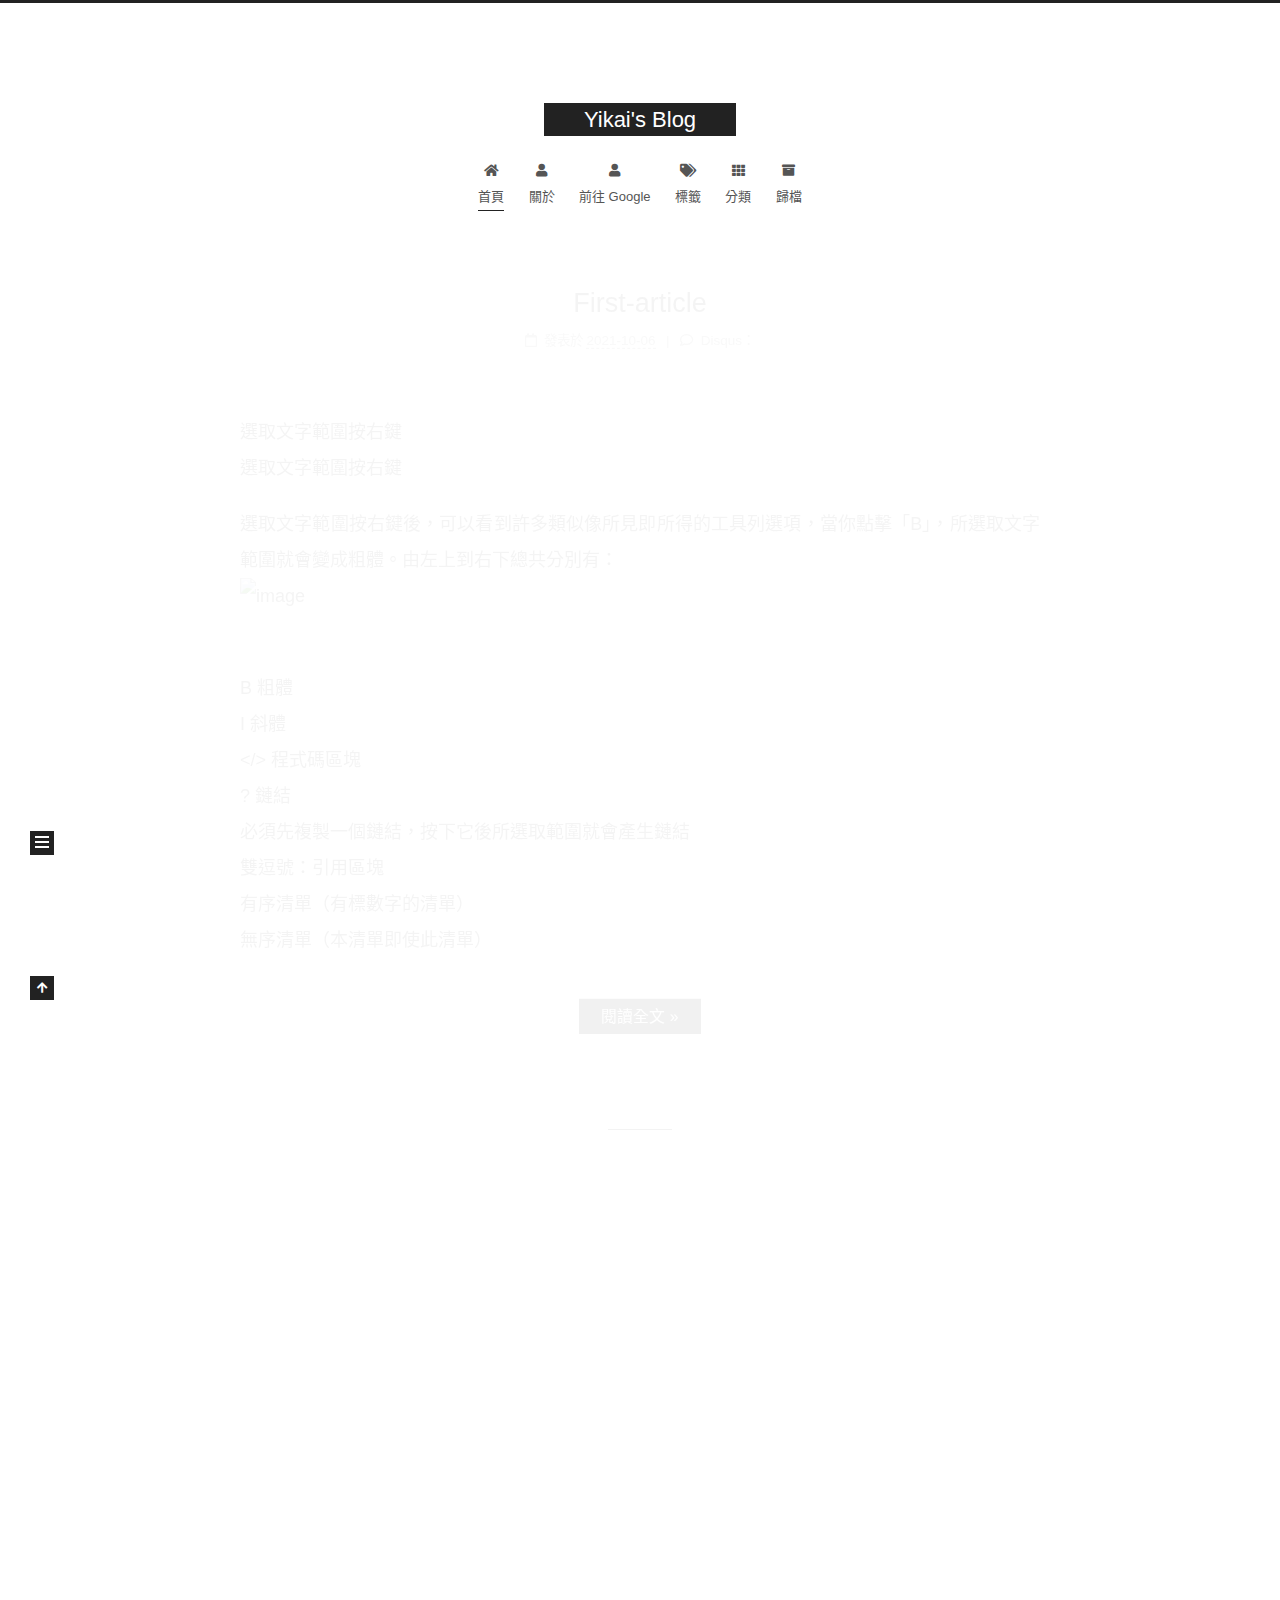
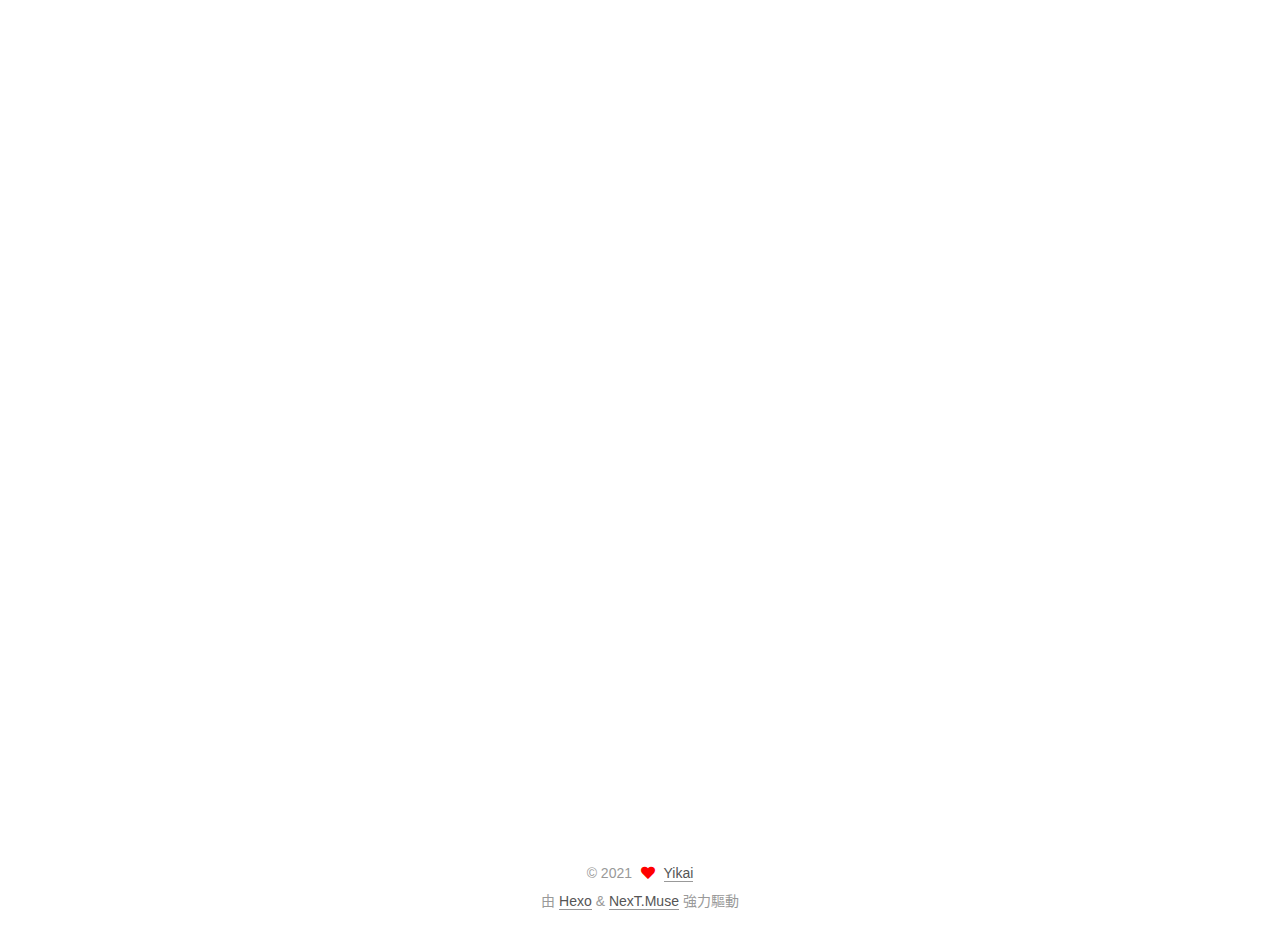
==== index.html @ ee26fc21 "First Commit" ====
<!DOCTYPE html>
<html lang="zh-TW">
<head>
  <meta charset="UTF-8">
<meta name="viewport" content="width=device-width, initial-scale=1, maximum-scale=2">
<meta name="theme-color" content="#222">
<meta name="generator" content="Hexo 5.4.0">
  <link rel="apple-touch-icon" sizes="180x180" href="/images/apple-touch-icon-next.png">
  <link rel="icon" type="image/png" sizes="32x32" href="/images/favicon-32x32-next.png">
  <link rel="icon" type="image/png" sizes="16x16" href="/images/favicon-16x16-next.png">
  <link rel="mask-icon" href="/images/logo.svg" color="#222">

<link rel="stylesheet" href="/css/main.css">


<link rel="stylesheet" href="/lib/font-awesome/css/all.min.css">

<script id="hexo-configurations">
    var NexT = window.NexT || {};
    var CONFIG = {"hostname":"example.com","root":"/","scheme":"Muse","version":"7.8.0","exturl":false,"sidebar":{"position":"left","display":"post","padding":18,"offset":12,"onmobile":false},"copycode":{"enable":true,"show_result":false,"style":null},"back2top":{"enable":true,"sidebar":true,"scrollpercent":true},"bookmark":{"enable":false,"color":"#222","save":"auto"},"fancybox":false,"mediumzoom":false,"lazyload":false,"pangu":false,"comments":{"style":"tabs","active":null,"storage":true,"lazyload":false,"nav":null},"algolia":{"hits":{"per_page":10},"labels":{"input_placeholder":"Search for Posts","hits_empty":"We didn't find any results for the search: ${query}","hits_stats":"${hits} results found in ${time} ms"}},"localsearch":{"enable":false,"trigger":"auto","top_n_per_article":1,"unescape":false,"preload":false},"motion":{"enable":true,"async":false,"transition":{"post_block":"fadeIn","post_header":"slideDownIn","post_body":"slideDownIn","coll_header":"slideLeftIn","sidebar":"slideUpIn"}}};
  </script>

<!-- Global site tag (gtag.js) - Google Analytics -->
<script async src="https://www.googletagmanager.com/gtag/js?id=G-G58CGVRRMY"></script>
<script>
  window.dataLayer = window.dataLayer || [];
  function gtag(){dataLayer.push(arguments);}
  gtag('js', new Date());

  gtag('config', 'G-G58CGVRRMY');
</script>

  <meta property="og:type" content="website">
<meta property="og:title" content="Yikai&#39;s Blog">
<meta property="og:url" content="http://example.com/">
<meta property="og:site_name" content="Yikai&#39;s Blog">
<meta property="og:locale" content="zh_TW">
<meta property="article:author" content="Yikai">
<meta name="twitter:card" content="summary">

<link rel="canonical" href="http://example.com/">


<script id="page-configurations">
  // https://hexo.io/docs/variables.html
  CONFIG.page = {
    sidebar: "",
    isHome : true,
    isPost : false,
    lang   : 'zh-TW'
  };
</script>

  <title>Yikai's Blog</title>
  
    <script async src="https://www.googletagmanager.com/gtag/js?id=G-G58CGVRRMY"></script>
    <script>
      if (CONFIG.hostname === location.hostname) {
        window.dataLayer = window.dataLayer || [];
        function gtag(){dataLayer.push(arguments);}
        gtag('js', new Date());
        gtag('config', 'G-G58CGVRRMY');
      }
    </script>






  <noscript>
  <style>
  .use-motion .brand,
  .use-motion .menu-item,
  .sidebar-inner,
  .use-motion .post-block,
  .use-motion .pagination,
  .use-motion .comments,
  .use-motion .post-header,
  .use-motion .post-body,
  .use-motion .collection-header { opacity: initial; }

  .use-motion .site-title,
  .use-motion .site-subtitle {
    opacity: initial;
    top: initial;
  }

  .use-motion .logo-line-before i { left: initial; }
  .use-motion .logo-line-after i { right: initial; }
  </style>
</noscript>

</head>

<body itemscope itemtype="http://schema.org/WebPage">
  <div class="container use-motion">
    <div class="headband"></div>

    <header class="header" itemscope itemtype="http://schema.org/WPHeader">
      <div class="header-inner"><div class="site-brand-container">
  <div class="site-nav-toggle">
    <div class="toggle" aria-label="切換導航欄">
      <span class="toggle-line toggle-line-first"></span>
      <span class="toggle-line toggle-line-middle"></span>
      <span class="toggle-line toggle-line-last"></span>
    </div>
  </div>

  <div class="site-meta">

    <a href="/" class="brand" rel="start">
      <span class="logo-line-before"><i></i></span>
      <h1 class="site-title">Yikai's Blog</h1>
      <span class="logo-line-after"><i></i></span>
    </a>
  </div>

  <div class="site-nav-right">
    <div class="toggle popup-trigger">
    </div>
  </div>
</div>




<nav class="site-nav">
  <ul id="menu" class="main-menu menu">
        <li class="menu-item menu-item-home">

    <a href="/" rel="section"><i class="fa fa-home fa-fw"></i>首頁</a>

  </li>
        <li class="menu-item menu-item-about">

    <a href="/about/" rel="section"><i class="fa fa-user fa-fw"></i>關於</a>

  </li>
        <li class="menu-item menu-item-前往-google">

    <a href="https://www.google.com/" rel="noopener" target="_blank"><i class="fa fa-user fa-fw"></i>前往 Google</a>

  </li>
        <li class="menu-item menu-item-tags">

    <a href="/tags/" rel="section"><i class="fa fa-tags fa-fw"></i>標籤</a>

  </li>
        <li class="menu-item menu-item-categories">

    <a href="/categories/" rel="section"><i class="fa fa-th fa-fw"></i>分類</a>

  </li>
        <li class="menu-item menu-item-archives">

    <a href="/archives/" rel="section"><i class="fa fa-archive fa-fw"></i>歸檔</a>

  </li>
  </ul>
</nav>




</div>
    </header>

    
  <div class="reading-progress-bar"></div>


    <main class="main">
      <div class="main-inner">
        <div class="content-wrap">
          

          <div class="content index posts-expand">
            
      
  
  
  <article itemscope itemtype="http://schema.org/Article" class="post-block" lang="zh-TW">
    <link itemprop="mainEntityOfPage" href="http://example.com/First-article/">

    <span hidden itemprop="author" itemscope itemtype="http://schema.org/Person">
      <meta itemprop="image" content="/images/avatar.gif">
      <meta itemprop="name" content="Yikai">
      <meta itemprop="description" content="">
    </span>

    <span hidden itemprop="publisher" itemscope itemtype="http://schema.org/Organization">
      <meta itemprop="name" content="Yikai's Blog">
    </span>
      <header class="post-header">
        <h2 class="post-title" itemprop="name headline">
          
            <a href="/First-article/" class="post-title-link" itemprop="url">First-article</a>
        </h2>

        <div class="post-meta">
            <span class="post-meta-item">
              <span class="post-meta-item-icon">
                <i class="far fa-calendar"></i>
              </span>
              <span class="post-meta-item-text">發表於</span>
              

              <time title="創建時間：2021-10-06 11:40:46 / 修改時間：11:55:25" itemprop="dateCreated datePublished" datetime="2021-10-06T11:40:46+08:00">2021-10-06</time>
            </span>

          
  
  <span class="post-meta-item">
    
      <span class="post-meta-item-icon">
        <i class="far fa-comment"></i>
      </span>
      <span class="post-meta-item-text">Disqus：</span>
    
    <a title="disqus" href="/First-article/#disqus_thread" itemprop="discussionUrl">
      <span class="post-comments-count disqus-comment-count" data-disqus-identifier="First-article/" itemprop="commentCount"></span>
    </a>
  </span>
  
  

        </div>
      </header>

    
    
    
    <div class="post-body" itemprop="articleBody">

      
          <p>選取文字範圍按右鍵<br>選取文字範圍按右鍵</p>
<p>選取文字範圍按右鍵後，可以看到許多類似像所見即所得的工具列選項，當你點擊「B」，所選取文字範圍就會變成粗體。由左上到右下總共分別有：<br><img src="https://i.imgur.com/6pVmnus.png" alt="image"><br>B 粗體<br>I 斜體<br>&lt;/&gt; 程式碼區塊<br>? 鏈結<br>必須先複製一個鏈結，按下它後所選取範圍就會產生鏈結<br>雙逗號：引用區塊<br>有序清單（有標數字的清單）<br>無序清單（本清單即使此清單）</p>
          <!--noindex-->
            <div class="post-button">
              <a class="btn" href="/First-article/#more" rel="contents">
                閱讀全文 &raquo;
              </a>
            </div>
          <!--/noindex-->
        
      
    </div>

    
    
    
      <footer class="post-footer">
        <div class="post-eof"></div>
      </footer>
  </article>
  
  
  

      
  
  
  <article itemscope itemtype="http://schema.org/Article" class="post-block" lang="zh-TW">
    <link itemprop="mainEntityOfPage" href="http://example.com/hello-world/">

    <span hidden itemprop="author" itemscope itemtype="http://schema.org/Person">
      <meta itemprop="image" content="/images/avatar.gif">
      <meta itemprop="name" content="Yikai">
      <meta itemprop="description" content="">
    </span>

    <span hidden itemprop="publisher" itemscope itemtype="http://schema.org/Organization">
      <meta itemprop="name" content="Yikai's Blog">
    </span>
      <header class="post-header">
        <h2 class="post-title" itemprop="name headline">
          
            <a href="/hello-world/" class="post-title-link" itemprop="url">Hello World</a>
        </h2>

        <div class="post-meta">
            <span class="post-meta-item">
              <span class="post-meta-item-icon">
                <i class="far fa-calendar"></i>
              </span>
              <span class="post-meta-item-text">發表於</span>

              <time title="創建時間：2021-10-05 16:38:05" itemprop="dateCreated datePublished" datetime="2021-10-05T16:38:05+08:00">2021-10-05</time>
            </span>

          
  
  <span class="post-meta-item">
    
      <span class="post-meta-item-icon">
        <i class="far fa-comment"></i>
      </span>
      <span class="post-meta-item-text">Disqus：</span>
    
    <a title="disqus" href="/hello-world/#disqus_thread" itemprop="discussionUrl">
      <span class="post-comments-count disqus-comment-count" data-disqus-identifier="hello-world/" itemprop="commentCount"></span>
    </a>
  </span>
  
  

        </div>
      </header>

    
    
    
    <div class="post-body" itemprop="articleBody">

      
          <p>Welcome to <a target="_blank" rel="noopener" href="https://hexo.io/">Hexo</a>! This is your very first post. Check <a target="_blank" rel="noopener" href="https://hexo.io/docs/">documentation</a> for more info. If you get any problems when using Hexo, you can find the answer in <a target="_blank" rel="noopener" href="https://hexo.io/docs/troubleshooting.html">troubleshooting</a> or you can ask me on <a target="_blank" rel="noopener" href="https://github.com/hexojs/hexo/issues">GitHub</a>.</p>
<h2 id="Quick-Start"><a href="#Quick-Start" class="headerlink" title="Quick Start"></a>Quick Start</h2><h3 id="Create-a-new-post"><a href="#Create-a-new-post" class="headerlink" title="Create a new post"></a>Create a new post</h3><figure class="highlight bash"><table><tr><td class="gutter"><pre><span class="line">1</span><br></pre></td><td class="code"><pre><span class="line">$ hexo new <span class="string">&quot;My New Post&quot;</span></span><br></pre></td></tr></table></figure>

<p>More info: <a target="_blank" rel="noopener" href="https://hexo.io/docs/writing.html">Writing</a></p>
<h3 id="Run-server"><a href="#Run-server" class="headerlink" title="Run server"></a>Run server</h3><figure class="highlight bash"><table><tr><td class="gutter"><pre><span class="line">1</span><br></pre></td><td class="code"><pre><span class="line">$ hexo server</span><br></pre></td></tr></table></figure>

<p>More info: <a target="_blank" rel="noopener" href="https://hexo.io/docs/server.html">Server</a></p>
<h3 id="Generate-static-files"><a href="#Generate-static-files" class="headerlink" title="Generate static files"></a>Generate static files</h3><figure class="highlight bash"><table><tr><td class="gutter"><pre><span class="line">1</span><br></pre></td><td class="code"><pre><span class="line">$ hexo generate</span><br></pre></td></tr></table></figure>

<p>More info: <a target="_blank" rel="noopener" href="https://hexo.io/docs/generating.html">Generating</a></p>
<h3 id="Deploy-to-remote-sites"><a href="#Deploy-to-remote-sites" class="headerlink" title="Deploy to remote sites"></a>Deploy to remote sites</h3><figure class="highlight bash"><table><tr><td class="gutter"><pre><span class="line">1</span><br></pre></td><td class="code"><pre><span class="line">$ hexo deploy</span><br></pre></td></tr></table></figure>

<p>More info: <a target="_blank" rel="noopener" href="https://hexo.io/docs/one-command-deployment.html">Deployment</a></p>

      
    </div>

    
    
    
      <footer class="post-footer">
        <div class="post-eof"></div>
      </footer>
  </article>
  
  
  


  



          </div>
          

<script>
  window.addEventListener('tabs:register', () => {
    let { activeClass } = CONFIG.comments;
    if (CONFIG.comments.storage) {
      activeClass = localStorage.getItem('comments_active') || activeClass;
    }
    if (activeClass) {
      let activeTab = document.querySelector(`a[href="#comment-${activeClass}"]`);
      if (activeTab) {
        activeTab.click();
      }
    }
  });
  if (CONFIG.comments.storage) {
    window.addEventListener('tabs:click', event => {
      if (!event.target.matches('.tabs-comment .tab-content .tab-pane')) return;
      let commentClass = event.target.classList[1];
      localStorage.setItem('comments_active', commentClass);
    });
  }
</script>

        </div>
          
  
  <div class="toggle sidebar-toggle">
    <span class="toggle-line toggle-line-first"></span>
    <span class="toggle-line toggle-line-middle"></span>
    <span class="toggle-line toggle-line-last"></span>
  </div>

  <aside class="sidebar">
    <div class="sidebar-inner">

      <ul class="sidebar-nav motion-element">
        <li class="sidebar-nav-toc">
          文章目錄
        </li>
        <li class="sidebar-nav-overview">
          本站概要
        </li>
      </ul>

      <!--noindex-->
      <div class="post-toc-wrap sidebar-panel">
      </div>
      <!--/noindex-->

      <div class="site-overview-wrap sidebar-panel">
        <div class="site-author motion-element" itemprop="author" itemscope itemtype="http://schema.org/Person">
  <p class="site-author-name" itemprop="name">Yikai</p>
  <div class="site-description" itemprop="description"></div>
</div>
<div class="site-state-wrap motion-element">
  <nav class="site-state">
      <div class="site-state-item site-state-posts">
          <a href="/archives/">
        
          <span class="site-state-item-count">2</span>
          <span class="site-state-item-name">文章</span>
        </a>
      </div>
      <div class="site-state-item site-state-tags">
        <span class="site-state-item-count">2</span>
        <span class="site-state-item-name">標籤</span>
      </div>
  </nav>
</div>



      </div>
        <div class="back-to-top motion-element">
          <i class="fa fa-arrow-up"></i>
          <span>0%</span>
        </div>

    </div>
  </aside>
  <div id="sidebar-dimmer"></div>


      </div>
    </main>

    <footer class="footer">
      <div class="footer-inner">
        

        

<div class="copyright">
  
  &copy; 
  <span itemprop="copyrightYear">2021</span>
  <span class="with-love">
    <i class="fa fa-heart"></i>
  </span>
  <span class="author" itemprop="copyrightHolder"><a href=''>Yikai</a></span>
</div>
  <div class="powered-by">由 <a href="https://hexo.io/" class="theme-link" rel="noopener" target="_blank">Hexo</a> & <a href="https://muse.theme-next.org/" class="theme-link" rel="noopener" target="_blank">NexT.Muse</a> 強力驅動
  </div>

        








      </div>
    </footer>
  </div>

  
  <script src="/lib/anime.min.js"></script>
  <script src="/lib/velocity/velocity.min.js"></script>
  <script src="/lib/velocity/velocity.ui.min.js"></script>

<script src="/js/utils.js"></script>

<script src="/js/motion.js"></script>


<script src="/js/schemes/muse.js"></script>


<script src="/js/next-boot.js"></script>




  















  

  

<script>
  function loadCount() {
    var d = document, s = d.createElement('script');
    s.src = 'https://Blog.disqus.com/count.js';
    s.id = 'dsq-count-scr';
    (d.head || d.body).appendChild(s);
  }
  // defer loading until the whole page loading is completed
  window.addEventListener('load', loadCount, false);
</script>

</body>
</html>
---- css/main.css ----
:root {
  --body-bg-color: #fff;
  --content-bg-color: #fff;
  --card-bg-color: #f5f5f5;
  --text-color: #555;
  --blockquote-color: #666;
  --link-color: #555;
  --link-hover-color: #222;
  --brand-color: #fff;
  --brand-hover-color: #fff;
  --table-row-odd-bg-color: #f9f9f9;
  --table-row-hover-bg-color: #f5f5f5;
  --menu-item-bg-color: #f5f5f5;
  --btn-default-bg: #222;
  --btn-default-color: #fff;
  --btn-default-border-color: #222;
  --btn-default-hover-bg: #fff;
  --btn-default-hover-color: #222;
  --btn-default-hover-border-color: #222;
}
html {
  line-height: 1.15; /* 1 */
  -webkit-text-size-adjust: 100%; /* 2 */
}
body {
  margin: 0;
}
main {
  display: block;
}
h1 {
  font-size: 2em;
  margin: 0.67em 0;
}
hr {
  box-sizing: content-box; /* 1 */
  height: 0; /* 1 */
  overflow: visible; /* 2 */
}
pre {
  font-family: monospace, monospace; /* 1 */
  font-size: 1em; /* 2 */
}
a {
  background: transparent;
}
abbr[title] {
  border-bottom: none; /* 1 */
  text-decoration: underline; /* 2 */
  text-decoration: underline dotted; /* 2 */
}
b,
strong {
  font-weight: bolder;
}
code,
kbd,
samp {
  font-family: monospace, monospace; /* 1 */
  font-size: 1em; /* 2 */
}
small {
  font-size: 80%;
}
sub,
sup {
  font-size: 75%;
  line-height: 0;
  position: relative;
  vertical-align: baseline;
}
sub {
  bottom: -0.25em;
}
sup {
  top: -0.5em;
}
img {
  border-style: none;
}
button,
input,
optgroup,
select,
textarea {
  font-family: inherit; /* 1 */
  font-size: 100%; /* 1 */
  line-height: 1.15; /* 1 */
  margin: 0; /* 2 */
}
button,
input {
/* 1 */
  overflow: visible;
}
button,
select {
/* 1 */
  text-transform: none;
}
button,
[type='button'],
[type='reset'],
[type='submit'] {
  -webkit-appearance: button;
}
button::-moz-focus-inner,
[type='button']::-moz-focus-inner,
[type='reset']::-moz-focus-inner,
[type='submit']::-moz-focus-inner {
  border-style: none;
  padding: 0;
}
button:-moz-focusring,
[type='button']:-moz-focusring,
[type='reset']:-moz-focusring,
[type='submit']:-moz-focusring {
  outline: 1px dotted ButtonText;
}
fieldset {
  padding: 0.35em 0.75em 0.625em;
}
legend {
  box-sizing: border-box; /* 1 */
  color: inherit; /* 2 */
  display: table; /* 1 */
  max-width: 100%; /* 1 */
  padding: 0; /* 3 */
  white-space: normal; /* 1 */
}
progress {
  vertical-align: baseline;
}
textarea {
  overflow: auto;
}
[type='checkbox'],
[type='radio'] {
  box-sizing: border-box; /* 1 */
  padding: 0; /* 2 */
}
[type='number']::-webkit-inner-spin-button,
[type='number']::-webkit-outer-spin-button {
  height: auto;
}
[type='search'] {
  outline-offset: -2px; /* 2 */
  -webkit-appearance: textfield; /* 1 */
}
[type='search']::-webkit-search-decoration {
  -webkit-appearance: none;
}
::-webkit-file-upload-button {
  font: inherit; /* 2 */
  -webkit-appearance: button; /* 1 */
}
details {
  display: block;
}
summary {
  display: list-item;
}
template {
  display: none;
}
[hidden] {
  display: none;
}
::selection {
  background: #262a30;
  color: #eee;
}
html,
body {
  height: 100%;
}
body {
  background: var(--body-bg-color);
  color: var(--text-color);
  font-family: 'Lato', "PingFang SC", "Microsoft YaHei", sans-serif;
  font-size: 1em;
  line-height: 2;
}
@media (max-width: 991px) {
  body {
    padding-left: 0 !important;
    padding-right: 0 !important;
  }
}
h1,
h2,
h3,
h4,
h5,
h6 {
  font-family: 'Lato', "PingFang SC", "Microsoft YaHei", sans-serif;
  font-weight: bold;
  line-height: 1.5;
  margin: 20px 0 15px;
}
h1 {
  font-size: 1.5em;
}
h2 {
  font-size: 1.375em;
}
h3 {
  font-size: 1.25em;
}
h4 {
  font-size: 1.125em;
}
h5 {
  font-size: 1em;
}
h6 {
  font-size: 0.875em;
}
p {
  margin: 0 0 20px 0;
}
a,
span.exturl {
  border-bottom: 1px solid #999;
  color: var(--link-color);
  outline: 0;
  text-decoration: none;
  overflow-wrap: break-word;
  word-wrap: break-word;
  cursor: pointer;
}
a:hover,
span.exturl:hover {
  border-bottom-color: var(--link-hover-color);
  color: var(--link-hover-color);
}
iframe,
img,
video {
  display: block;
  margin-left: auto;
  margin-right: auto;
  max-width: 100%;
}
hr {
  background-image: repeating-linear-gradient(-45deg, #ddd, #ddd 4px, transparent 4px, transparent 8px);
  border: 0;
  height: 3px;
  margin: 40px 0;
}
blockquote {
  border-left: 4px solid #ddd;
  color: var(--blockquote-color);
  margin: 0;
  padding: 0 15px;
}
blockquote cite::before {
  content: '-';
  padding: 0 5px;
}
dt {
  font-weight: bold;
}
dd {
  margin: 0;
  padding: 0;
}
kbd {
  background-color: #f5f5f5;
  background-image: linear-gradient(#eee, #fff, #eee);
  border: 1px solid #ccc;
  border-radius: 0.2em;
  box-shadow: 0.1em 0.1em 0.2em rgba(0,0,0,0.1);
  color: #555;
  font-family: inherit;
  padding: 0.1em 0.3em;
  white-space: nowrap;
}
.table-container {
  overflow: auto;
}
table {
  border-collapse: collapse;
  border-spacing: 0;
  font-size: 0.875em;
  margin: 0 0 20px 0;
  width: 100%;
}
tbody tr:nth-of-type(odd) {
  background: var(--table-row-odd-bg-color);
}
tbody tr:hover {
  background: var(--table-row-hover-bg-color);
}
caption,
th,
td {
  font-weight: normal;
  padding: 8px;
  vertical-align: middle;
}
th,
td {
  border: 1px solid #ddd;
  border-bottom: 3px solid #ddd;
}
th {
  font-weight: 700;
  padding-bottom: 10px;
}
td {
  border-bottom-width: 1px;
}
.btn {
  background: var(--btn-default-bg);
  border: 2px solid var(--btn-default-border-color);
  border-radius: 0;
  color: var(--btn-default-color);
  display: inline-block;
  font-size: 0.875em;
  line-height: 2;
  padding: 0 20px;
  text-decoration: none;
  transition-property: background-color;
  transition-delay: 0s;
  transition-duration: 0.2s;
  transition-timing-function: ease-in-out;
}
.btn:hover {
  background: var(--btn-default-hover-bg);
  border-color: var(--btn-default-hover-border-color);
  color: var(--btn-default-hover-color);
}
.btn + .btn {
  margin: 0 0 8px 8px;
}
.btn .fa-fw {
  text-align: left;
  width: 1.285714285714286em;
}
.toggle {
  line-height: 0;
}
.toggle .toggle-line {
  background: #fff;
  display: inline-block;
  height: 2px;
  left: 0;
  position: relative;
  top: 0;
  transition: all 0.4s;
  vertical-align: top;
  width: 100%;
}
.toggle .toggle-line:not(:first-child) {
  margin-top: 3px;
}
.toggle.toggle-arrow .toggle-line-first {
  left: 50%;
  top: 2px;
  transform: rotate(45deg);
  width: 50%;
}
.toggle.toggle-arrow .toggle-line-middle {
  left: 2px;
  width: 90%;
}
.toggle.toggle-arrow .toggle-line-last {
  left: 50%;
  top: -2px;
  transform: rotate(-45deg);
  width: 50%;
}
.toggle.toggle-close .toggle-line-first {
  transform: rotate(-45deg);
  top: 5px;
}
.toggle.toggle-close .toggle-line-middle {
  opacity: 0;
}
.toggle.toggle-close .toggle-line-last {
  transform: rotate(45deg);
  top: -5px;
}
.highlight,
pre {
  background: #f7f7f7;
  color: #4d4d4c;
  line-height: 1.6;
  margin: 0 auto 20px;
}
pre,
code {
  font-family: consolas, Menlo, monospace, "PingFang SC", "Microsoft YaHei";
}
code {
  background: #eee;
  border-radius: 3px;
  color: #555;
  padding: 2px 4px;
  overflow-wrap: break-word;
  word-wrap: break-word;
}
.highlight *::selection {
  background: #d6d6d6;
}
.highlight pre {
  border: 0;
  margin: 0;
  padding: 10px 0;
}
.highlight table {
  border: 0;
  margin: 0;
  width: auto;
}
.highlight td {
  border: 0;
  padding: 0;
}
.highlight figcaption {
  background: #eff2f3;
  color: #4d4d4c;
  display: flex;
  font-size: 0.875em;
  justify-content: space-between;
  line-height: 1.2;
  padding: 0.5em;
}
.highlight figcaption a {
  color: #4d4d4c;
}
.highlight figcaption a:hover {
  border-bottom-color: #4d4d4c;
}
.highlight .gutter {
  -moz-user-select: none;
  -ms-user-select: none;
  -webkit-user-select: none;
  user-select: none;
}
.highlight .gutter pre {
  background: #eff2f3;
  color: #869194;
  padding-left: 10px;
  padding-right: 10px;
  text-align: right;
}
.highlight .code pre {
  background: #f7f7f7;
  padding-left: 10px;
  width: 100%;
}
.gist table {
  width: auto;
}
.gist table td {
  border: 0;
}
pre {
  overflow: auto;
  padding: 10px;
}
pre code {
  background: none;
  color: #4d4d4c;
  font-size: 0.875em;
  padding: 0;
  text-shadow: none;
}
pre .deletion {
  background: #fdd;
}
pre .addition {
  background: #dfd;
}
pre .meta {
  color: #eab700;
  -moz-user-select: none;
  -ms-user-select: none;
  -webkit-user-select: none;
  user-select: none;
}
pre .comment {
  color: #8e908c;
}
pre .variable,
pre .attribute,
pre .tag,
pre .name,
pre .regexp,
pre .ruby .constant,
pre .xml .tag .title,
pre .xml .pi,
pre .xml .doctype,
pre .html .doctype,
pre .css .id,
pre .css .class,
pre .css .pseudo {
  color: #c82829;
}
pre .number,
pre .preprocessor,
pre .built_in,
pre .builtin-name,
pre .literal,
pre .params,
pre .constant,
pre .command {
  color: #f5871f;
}
pre .ruby .class .title,
pre .css .rules .attribute,
pre .string,
pre .symbol,
pre .value,
pre .inheritance,
pre .header,
pre .ruby .symbol,
pre .xml .cdata,
pre .special,
pre .formula {
  color: #718c00;
}
pre .title,
pre .css .hexcolor {
  color: #3e999f;
}
pre .function,
pre .python .decorator,
pre .python .title,
pre .ruby .function .title,
pre .ruby .title .keyword,
pre .perl .sub,
pre .javascript .title,
pre .coffeescript .title {
  color: #4271ae;
}
pre .keyword,
pre .javascript .function {
  color: #8959a8;
}
.blockquote-center {
  border-left: none;
  margin: 40px 0;
  padding: 0;
  position: relative;
  text-align: center;
}
.blockquote-center .fa {
  display: block;
  opacity: 0.6;
  position: absolute;
  width: 100%;
}
.blockquote-center .fa-quote-left {
  border-top: 1px solid #ccc;
  text-align: left;
  top: -20px;
}
.blockquote-center .fa-quote-right {
  border-bottom: 1px solid #ccc;
  text-align: right;
  bottom: -20px;
}
.blockquote-center p,
.blockquote-center div {
  text-align: center;
}
.post-body .group-picture img {
  margin: 0 auto;
  padding: 0 3px;
}
.group-picture-row {
  margin-bottom: 6px;
  overflow: hidden;
}
.group-picture-column {
  float: left;
  margin-bottom: 10px;
}
.post-body .label {
  color: #555;
  display: inline;
  padding: 0 2px;
}
.post-body .label.default {
  background: #f0f0f0;
}
.post-body .label.primary {
  background: #efe6f7;
}
.post-body .label.info {
  background: #e5f2f8;
}
.post-body .label.success {
  background: #e7f4e9;
}
.post-body .label.warning {
  background: #fcf6e1;
}
.post-body .label.danger {
  background: #fae8eb;
}
.post-body .tabs {
  margin-bottom: 20px;
}
.post-body .tabs,
.tabs-comment {
  display: block;
  padding-top: 10px;
  position: relative;
}
.post-body .tabs ul.nav-tabs,
.tabs-comment ul.nav-tabs {
  display: flex;
  flex-wrap: wrap;
  margin: 0;
  margin-bottom: -1px;
  padding: 0;
}
@media (max-width: 413px) {
  .post-body .tabs ul.nav-tabs,
  .tabs-comment ul.nav-tabs {
    display: block;
    margin-bottom: 5px;
  }
}
.post-body .tabs ul.nav-tabs li.tab,
.tabs-comment ul.nav-tabs li.tab {
  border-bottom: 1px solid #ddd;
  border-left: 1px solid transparent;
  border-right: 1px solid transparent;
  border-top: 3px solid transparent;
  flex-grow: 1;
  list-style-type: none;
  border-radius: 0 0 0 0;
}
@media (max-width: 413px) {
  .post-body .tabs ul.nav-tabs li.tab,
  .tabs-comment ul.nav-tabs li.tab {
    border-bottom: 1px solid transparent;
    border-left: 3px solid transparent;
    border-right: 1px solid transparent;
    border-top: 1px solid transparent;
  }
}
@media (max-width: 413px) {
  .post-body .tabs ul.nav-tabs li.tab,
  .tabs-comment ul.nav-tabs li.tab {
    border-radius: 0;
  }
}
.post-body .tabs ul.nav-tabs li.tab a,
.tabs-comment ul.nav-tabs li.tab a {
  border-bottom: initial;
  display: block;
  line-height: 1.8;
  outline: 0;
  padding: 0.25em 0.75em;
  text-align: center;
  transition-delay: 0s;
  transition-duration: 0.2s;
  transition-timing-function: ease-out;
}
.post-body .tabs ul.nav-tabs li.tab a i,
.tabs-comment ul.nav-tabs li.tab a i {
  width: 1.285714285714286em;
}
.post-body .tabs ul.nav-tabs li.tab.active,
.tabs-comment ul.nav-tabs li.tab.active {
  border-bottom: 1px solid transparent;
  border-left: 1px solid #ddd;
  border-right: 1px solid #ddd;
  border-top: 3px solid #fc6423;
}
@media (max-width: 413px) {
  .post-body .tabs ul.nav-tabs li.tab.active,
  .tabs-comment ul.nav-tabs li.tab.active {
    border-bottom: 1px solid #ddd;
    border-left: 3px solid #fc6423;
    border-right: 1px solid #ddd;
    border-top: 1px solid #ddd;
  }
}
.post-body .tabs ul.nav-tabs li.tab.active a,
.tabs-comment ul.nav-tabs li.tab.active a {
  color: var(--link-color);
  cursor: default;
}
.post-body .tabs .tab-content .tab-pane,
.tabs-comment .tab-content .tab-pane {
  border: 1px solid #ddd;
  border-top: 0;
  padding: 20px 20px 0 20px;
  border-radius: 0;
}
.post-body .tabs .tab-content .tab-pane:not(.active),
.tabs-comment .tab-content .tab-pane:not(.active) {
  display: none;
}
.post-body .tabs .tab-content .tab-pane.active,
.tabs-comment .tab-content .tab-pane.active {
  display: block;
}
.post-body .tabs .tab-content .tab-pane.active:nth-of-type(1),
.tabs-comment .tab-content .tab-pane.active:nth-of-type(1) {
  border-radius: 0 0 0 0;
}
@media (max-width: 413px) {
  .post-body .tabs .tab-content .tab-pane.active:nth-of-type(1),
  .tabs-comment .tab-content .tab-pane.active:nth-of-type(1) {
    border-radius: 0;
  }
}
.post-body .note {
  border-radius: 3px;
  margin-bottom: 20px;
  padding: 1em;
  position: relative;
  border: 1px solid #eee;
  border-left-width: 5px;
}
.post-body .note h2,
.post-body .note h3,
.post-body .note h4,
.post-body .note h5,
.post-body .note h6 {
  margin-top: 0;
  border-bottom: initial;
  margin-bottom: 0;
  padding-top: 0;
}
.post-body .note p:first-child,
.post-body .note ul:first-child,
.post-body .note ol:first-child,
.post-body .note table:first-child,
.post-body .note pre:first-child,
.post-body .note blockquote:first-child,
.post-body .note img:first-child {
  margin-top: 0;
}
.post-body .note p:last-child,
.post-body .note ul:last-child,
.post-body .note ol:last-child,
.post-body .note table:last-child,
.post-body .note pre:last-child,
.post-body .note blockquote:last-child,
.post-body .note img:last-child {
  margin-bottom: 0;
}
.post-body .note.default {
  border-left-color: #777;
}
.post-body .note.default h2,
.post-body .note.default h3,
.post-body .note.default h4,
.post-body .note.default h5,
.post-body .note.default h6 {
  color: #777;
}
.post-body .note.primary {
  border-left-color: #6f42c1;
}
.post-body .note.primary h2,
.post-body .note.primary h3,
.post-body .note.primary h4,
.post-body .note.primary h5,
.post-body .note.primary h6 {
  color: #6f42c1;
}
.post-body .note.info {
  border-left-color: #428bca;
}
.post-body .note.info h2,
.post-body .note.info h3,
.post-body .note.info h4,
.post-body .note.info h5,
.post-body .note.info h6 {
  color: #428bca;
}
.post-body .note.success {
  border-left-color: #5cb85c;
}
.post-body .note.success h2,
.post-body .note.success h3,
.post-body .note.success h4,
.post-body .note.success h5,
.post-body .note.success h6 {
  color: #5cb85c;
}
.post-body .note.warning {
  border-left-color: #f0ad4e;
}
.post-body .note.warning h2,
.post-body .note.warning h3,
.post-body .note.warning h4,
.post-body .note.warning h5,
.post-body .note.warning h6 {
  color: #f0ad4e;
}
.post-body .note.danger {
  border-left-color: #d9534f;
}
.post-body .note.danger h2,
.post-body .note.danger h3,
.post-body .note.danger h4,
.post-body .note.danger h5,
.post-body .note.danger h6 {
  color: #d9534f;
}
.pagination .prev,
.pagination .next,
.pagination .page-number,
.pagination .space {
  display: inline-block;
  margin: 0 10px;
  padding: 0 11px;
  position: relative;
  top: -1px;
}
@media (max-width: 767px) {
  .pagination .prev,
  .pagination .next,
  .pagination .page-number,
  .pagination .space {
    margin: 0 5px;
  }
}
.pagination {
  border-top: 1px solid #eee;
  margin: 120px 0 0;
  text-align: center;
}
.pagination .prev,
.pagination .next,
.pagination .page-number {
  border-bottom: 0;
  border-top: 1px solid #eee;
  transition-property: border-color;
  transition-delay: 0s;
  transition-duration: 0.2s;
  transition-timing-function: ease-in-out;
}
.pagination .prev:hover,
.pagination .next:hover,
.pagination .page-number:hover {
  border-top-color: #222;
}
.pagination .space {
  margin: 0;
  padding: 0;
}
.pagination .prev {
  margin-left: 0;
}
.pagination .next {
  margin-right: 0;
}
.pagination .page-number.current {
  background: #ccc;
  border-top-color: #ccc;
  color: #fff;
}
@media (max-width: 767px) {
  .pagination {
    border-top: none;
  }
  .pagination .prev,
  .pagination .next,
  .pagination .page-number {
    border-bottom: 1px solid #eee;
    border-top: 0;
    margin-bottom: 10px;
    padding: 0 10px;
  }
  .pagination .prev:hover,
  .pagination .next:hover,
  .pagination .page-number:hover {
    border-bottom-color: #222;
  }
}
.comments {
  margin-top: 60px;
  overflow: hidden;
}
.comment-button-group {
  display: flex;
  flex-wrap: wrap-reverse;
  justify-content: center;
  margin: 1em 0;
}
.comment-button-group .comment-button {
  margin: 0.1em 0.2em;
}
.comment-button-group .comment-button.active {
  background: var(--btn-default-hover-bg);
  border-color: var(--btn-default-hover-border-color);
  color: var(--btn-default-hover-color);
}
.comment-position {
  display: none;
}
.comment-position.active {
  display: block;
}
.tabs-comment {
  background: var(--content-bg-color);
  margin-top: 4em;
  padding-top: 0;
}
.tabs-comment .comments {
  border: 0;
  box-shadow: none;
  margin-top: 0;
  padding-top: 0;
}
.container {
  min-height: 100%;
  position: relative;
}
.main-inner {
  margin: 0 auto;
  width: 700px;
}
@media (min-width: 1200px) {
  .main-inner {
    width: 800px;
  }
}
@media (min-width: 1600px) {
  .main-inner {
    width: 900px;
  }
}
@media (max-width: 767px) {
  .content-wrap {
    padding: 0 20px;
  }
}
.header {
  background: transparent;
}
.header-inner {
  margin: 0 auto;
  width: 700px;
}
@media (min-width: 1200px) {
  .header-inner {
    width: 800px;
  }
}
@media (min-width: 1600px) {
  .header-inner {
    width: 900px;
  }
}
.site-brand-container {
  display: flex;
  flex-shrink: 0;
  padding: 0 10px;
}
.headband {
  background: #222;
  height: 3px;
}
.site-meta {
  flex-grow: 1;
  text-align: center;
}
@media (max-width: 767px) {
  .site-meta {
    text-align: center;
  }
}
.brand {
  border-bottom: none;
  color: var(--brand-color);
  display: inline-block;
  line-height: 1.375em;
  padding: 0 40px;
  position: relative;
}
.brand:hover {
  color: var(--brand-hover-color);
}
.site-title {
  font-family: 'Lato', "PingFang SC", "Microsoft YaHei", sans-serif;
  font-size: 1.375em;
  font-weight: normal;
  margin: 0;
}
.site-subtitle {
  color: #999;
  font-size: 0.8125em;
  margin: 10px 0;
}
.use-motion .brand {
  opacity: 0;
}
.use-motion .site-title,
.use-motion .site-subtitle,
.use-motion .custom-logo-image {
  opacity: 0;
  position: relative;
  top: -10px;
}
.site-nav-toggle,
.site-nav-right {
  display: none;
}
@media (max-width: 767px) {
  .site-nav-toggle,
  .site-nav-right {
    display: flex;
    flex-direction: column;
    justify-content: center;
  }
}
.site-nav-toggle .toggle,
.site-nav-right .toggle {
  color: var(--text-color);
  padding: 10px;
  width: 22px;
}
.site-nav-toggle .toggle .toggle-line,
.site-nav-right .toggle .toggle-line {
  background: var(--text-color);
  border-radius: 1px;
}
.site-nav {
  display: block;
}
@media (max-width: 767px) {
  .site-nav {
    clear: both;
    display: none;
  }
}
.site-nav.site-nav-on {
  display: block;
}
.menu {
  margin-top: 20px;
  padding-left: 0;
  text-align: center;
}
.menu-item {
  display: inline-block;
  list-style: none;
  margin: 0 10px;
}
@media (max-width: 767px) {
  .menu-item {
    display: block;
    margin-top: 10px;
  }
  .menu-item.menu-item-search {
    display: none;
  }
}
.menu-item a,
.menu-item span.exturl {
  border-bottom: 0;
  display: block;
  font-size: 0.8125em;
  transition-property: border-color;
  transition-delay: 0s;
  transition-duration: 0.2s;
  transition-timing-function: ease-in-out;
}
@media (hover: none) {
  .menu-item a:hover,
  .menu-item span.exturl:hover {
    border-bottom-color: transparent !important;
  }
}
.menu-item .fa,
.menu-item .fab,
.menu-item .far,
.menu-item .fas {
  margin-right: 8px;
}
.menu-item .badge {
  display: inline-block;
  font-weight: bold;
  line-height: 1;
  margin-left: 0.35em;
  margin-top: 0.35em;
  text-align: center;
  white-space: nowrap;
}
@media (max-width: 767px) {
  .menu-item .badge {
    float: right;
    margin-left: 0;
  }
}
.menu-item-active a,
.menu .menu-item a:hover,
.menu .menu-item span.exturl:hover {
  background: var(--menu-item-bg-color);
}
.use-motion .menu-item {
  opacity: 0;
}
.sidebar {
  background: #222;
  bottom: 0;
  box-shadow: inset 0 2px 6px #000;
  position: fixed;
  top: 0;
}
@media (max-width: 991px) {
  .sidebar {
    display: none;
  }
}
.sidebar-inner {
  color: #999;
  padding: 18px 10px;
  text-align: center;
}
.cc-license {
  margin-top: 10px;
  text-align: center;
}
.cc-license .cc-opacity {
  border-bottom: none;
  opacity: 0.7;
}
.cc-license .cc-opacity:hover {
  opacity: 0.9;
}
.cc-license img {
  display: inline-block;
}
.site-author-image {
  border: 2px solid #333;
  display: block;
  margin: 0 auto;
  max-width: 96px;
  padding: 2px;
}
.site-author-name {
  color: #f5f5f5;
  font-weight: normal;
  margin: 5px 0 0;
  text-align: center;
}
.site-description {
  color: #999;
  font-size: 1em;
  margin-top: 5px;
  text-align: center;
}
.links-of-author {
  margin-top: 15px;
}
.links-of-author a,
.links-of-author span.exturl {
  border-bottom-color: #555;
  display: inline-block;
  font-size: 0.8125em;
  margin-bottom: 10px;
  margin-right: 10px;
  vertical-align: middle;
}
.links-of-author a::before,
.links-of-author span.exturl::before {
  background: #bdc4ff;
  border-radius: 50%;
  content: ' ';
  display: inline-block;
  height: 4px;
  margin-right: 3px;
  vertical-align: middle;
  width: 4px;
}
.sidebar-button {
  margin-top: 15px;
}
.sidebar-button a {
  border: 1px solid #fc6423;
  border-radius: 4px;
  color: #fc6423;
  display: inline-block;
  padding: 0 15px;
}
.sidebar-button a .fa,
.sidebar-button a .fab,
.sidebar-button a .far,
.sidebar-button a .fas {
  margin-right: 5px;
}
.sidebar-button a:hover {
  background: #fc6423;
  border: 1px solid #fc6423;
  color: #fff;
}
.sidebar-button a:hover .fa,
.sidebar-button a:hover .fab,
.sidebar-button a:hover .far,
.sidebar-button a:hover .fas {
  color: #fff;
}
.links-of-blogroll {
  font-size: 0.8125em;
  margin-top: 10px;
}
.links-of-blogroll-title {
  font-size: 0.875em;
  font-weight: 600;
  margin-top: 0;
}
.links-of-blogroll-list {
  list-style: none;
  margin: 0;
  padding: 0;
}
#sidebar-dimmer {
  display: none;
}
@media (max-width: 767px) {
  #sidebar-dimmer {
    background: #000;
    display: block;
    height: 100%;
    left: 100%;
    opacity: 0;
    position: fixed;
    top: 0;
    width: 100%;
    z-index: 1100;
  }
  .sidebar-active + #sidebar-dimmer {
    opacity: 0.7;
    transform: translateX(-100%);
    transition: opacity 0.5s;
  }
}
.sidebar-nav {
  margin: 0;
  padding-bottom: 20px;
  padding-left: 0;
}
.sidebar-nav li {
  border-bottom: 1px solid transparent;
  color: #666;
  cursor: pointer;
  display: inline-block;
  font-size: 0.875em;
}
.sidebar-nav li.sidebar-nav-overview {
  margin-left: 10px;
}
.sidebar-nav li:hover {
  color: #f5f5f5;
}
.sidebar-nav .sidebar-nav-active {
  border-bottom-color: #87daff;
  color: #87daff;
}
.sidebar-nav .sidebar-nav-active:hover {
  color: #87daff;
}
.sidebar-panel {
  display: none;
  overflow-x: hidden;
  overflow-y: auto;
}
.sidebar-panel-active {
  display: block;
}
.sidebar-toggle {
  background: #222;
  bottom: 45px;
  cursor: pointer;
  height: 14px;
  left: 30px;
  padding: 5px;
  position: fixed;
  width: 14px;
  z-index: 1300;
}
@media (max-width: 991px) {
  .sidebar-toggle {
    left: 20px;
    opacity: 0.8;
    display: none;
  }
}
.sidebar-toggle:hover .toggle-line {
  background: #87daff;
}
.post-toc {
  font-size: 0.875em;
}
.post-toc ol {
  list-style: none;
  margin: 0;
  padding: 0 2px 5px 10px;
  text-align: left;
}
.post-toc ol > ol {
  padding-left: 0;
}
.post-toc ol a {
  transition-property: all;
  transition-delay: 0s;
  transition-duration: 0.2s;
  transition-timing-function: ease-in-out;
}
.post-toc .nav-item {
  line-height: 1.8;
  overflow: hidden;
  text-overflow: ellipsis;
  white-space: nowrap;
}
.post-toc .nav .nav-child {
  display: none;
}
.post-toc .nav .active > .nav-child {
  display: block;
}
.post-toc .nav .active-current > .nav-child {
  display: block;
}
.post-toc .nav .active-current > .nav-child > .nav-item {
  display: block;
}
.post-toc .nav .active > a {
  border-bottom-color: #87daff;
  color: #87daff;
}
.post-toc .nav .active-current > a {
  color: #87daff;
}
.post-toc .nav .active-current > a:hover {
  color: #87daff;
}
.site-state {
  display: flex;
  justify-content: center;
  line-height: 1.4;
  margin-top: 10px;
  overflow: hidden;
  text-align: center;
  white-space: nowrap;
}
.site-state-item {
  padding: 0 15px;
}
.site-state-item:not(:first-child) {
  border-left: 1px solid #333;
}
.site-state-item a {
  border-bottom: none;
}
.site-state-item-count {
  display: block;
  font-size: 1.25em;
  font-weight: 600;
  text-align: center;
}
.site-state-item-name {
  color: inherit;
  font-size: 0.875em;
}
.footer {
  color: #999;
  font-size: 0.875em;
  padding: 20px 0;
}
.footer.footer-fixed {
  bottom: 0;
  left: 0;
  position: absolute;
  right: 0;
}
.footer-inner {
  box-sizing: border-box;
  margin: 0 auto;
  text-align: center;
  width: 700px;
}
@media (min-width: 1200px) {
  .footer-inner {
    width: 800px;
  }
}
@media (min-width: 1600px) {
  .footer-inner {
    width: 900px;
  }
}
.languages {
  display: inline-block;
  font-size: 1.125em;
  position: relative;
}
.languages .lang-select-label span {
  margin: 0 0.5em;
}
.languages .lang-select {
  height: 100%;
  left: 0;
  opacity: 0;
  position: absolute;
  top: 0;
  width: 100%;
}
.with-love {
  color: #ff0000;
  display: inline-block;
  margin: 0 5px;
}
.powered-by,
.theme-info {
  display: inline-block;
}
@-moz-keyframes iconAnimate {
  0%, 100% {
    transform: scale(1);
  }
  10%, 30% {
    transform: scale(0.9);
  }
  20%, 40%, 60%, 80% {
    transform: scale(1.1);
  }
  50%, 70% {
    transform: scale(1.1);
  }
}
@-webkit-keyframes iconAnimate {
  0%, 100% {
    transform: scale(1);
  }
  10%, 30% {
    transform: scale(0.9);
  }
  20%, 40%, 60%, 80% {
    transform: scale(1.1);
  }
  50%, 70% {
    transform: scale(1.1);
  }
}
@-o-keyframes iconAnimate {
  0%, 100% {
    transform: scale(1);
  }
  10%, 30% {
    transform: scale(0.9);
  }
  20%, 40%, 60%, 80% {
    transform: scale(1.1);
  }
  50%, 70% {
    transform: scale(1.1);
  }
}
@keyframes iconAnimate {
  0%, 100% {
    transform: scale(1);
  }
  10%, 30% {
    transform: scale(0.9);
  }
  20%, 40%, 60%, 80% {
    transform: scale(1.1);
  }
  50%, 70% {
    transform: scale(1.1);
  }
}
.back-to-top {
  font-size: 12px;
  text-align: center;
  transition-delay: 0s;
  transition-duration: 0.2s;
  transition-timing-function: ease-in-out;
}
.back-to-top {
  background: #222;
  bottom: -100px;
  box-sizing: border-box;
  color: #fff;
  cursor: pointer;
  left: 30px;
  opacity: 1;
  padding: 0 6px;
  position: fixed;
  transition-property: bottom;
  z-index: 1300;
  width: 24px;
}
.back-to-top span {
  display: none;
}
.back-to-top:hover {
  color: #87daff;
}
.back-to-top.back-to-top-on {
  bottom: 19px;
}
@media (max-width: 991px) {
  .back-to-top {
    left: 20px;
    opacity: 0.8;
  }
}
.post-body {
  font-family: 'Lato', "PingFang SC", "Microsoft YaHei", sans-serif;
  overflow-wrap: break-word;
  word-wrap: break-word;
}
@media (min-width: 1200px) {
  .post-body {
    font-size: 1.125em;
  }
}
.post-body .exturl .fa {
  font-size: 0.875em;
  margin-left: 4px;
}
.post-body .image-caption,
.post-body .figure .caption {
  color: #999;
  font-size: 0.875em;
  font-weight: bold;
  line-height: 1;
  margin: -20px auto 15px;
  text-align: center;
}
.post-sticky-flag {
  display: inline-block;
  transform: rotate(30deg);
}
.post-button {
  margin-top: 40px;
  text-align: center;
}
.use-motion .post-block,
.use-motion .pagination,
.use-motion .comments {
  opacity: 0;
}
.use-motion .post-header {
  opacity: 0;
}
.use-motion .post-body {
  opacity: 0;
}
.use-motion .collection-header {
  opacity: 0;
}
.posts-collapse {
  margin-left: 35px;
  position: relative;
}
@media (max-width: 767px) {
  .posts-collapse {
    margin-left: 0px;
    margin-right: 0px;
  }
}
.posts-collapse .collection-title {
  font-size: 1.125em;
  position: relative;
}
.posts-collapse .collection-title::before {
  background: #999;
  border: 1px solid #fff;
  border-radius: 50%;
  content: ' ';
  height: 10px;
  left: 0;
  margin-left: -6px;
  margin-top: -4px;
  position: absolute;
  top: 50%;
  width: 10px;
}
.posts-collapse .collection-year {
  font-size: 1.5em;
  font-weight: bold;
  margin: 60px 0;
  position: relative;
}
.posts-collapse .collection-year::before {
  background: #bbb;
  border-radius: 50%;
  content: ' ';
  height: 8px;
  left: 0;
  margin-left: -4px;
  margin-top: -4px;
  position: absolute;
  top: 50%;
  width: 8px;
}
.posts-collapse .collection-header {
  display: block;
  margin: 0 0 0 20px;
}
.posts-collapse .collection-header small {
  color: #bbb;
  margin-left: 5px;
}
.posts-collapse .post-header {
  border-bottom: 1px dashed #ccc;
  margin: 30px 0;
  padding-left: 15px;
  position: relative;
  transition-property: border;
  transition-delay: 0s;
  transition-duration: 0.2s;
  transition-timing-function: ease-in-out;
}
.posts-collapse .post-header::before {
  background: #bbb;
  border: 1px solid #fff;
  border-radius: 50%;
  content: ' ';
  height: 6px;
  left: 0;
  margin-left: -4px;
  position: absolute;
  top: 0.75em;
  transition-property: background;
  width: 6px;
  transition-delay: 0s;
  transition-duration: 0.2s;
  transition-timing-function: ease-in-out;
}
.posts-collapse .post-header:hover {
  border-bottom-color: #666;
}
.posts-collapse .post-header:hover::before {
  background: #222;
}
.posts-collapse .post-meta {
  display: inline;
  font-size: 0.75em;
  margin-right: 10px;
}
.posts-collapse .post-title {
  display: inline;
}
.posts-collapse .post-title a,
.posts-collapse .post-title span.exturl {
  border-bottom: none;
  color: var(--link-color);
}
.posts-collapse .post-title .fa-external-link-alt {
  font-size: 0.875em;
  margin-left: 5px;
}
.posts-collapse::before {
  background: #f5f5f5;
  content: ' ';
  height: 100%;
  left: 0;
  margin-left: -2px;
  position: absolute;
  top: 1.25em;
  width: 4px;
}
.post-eof {
  background: #ccc;
  height: 1px;
  margin: 80px auto 60px;
  text-align: center;
  width: 8%;
}
.post-block:last-of-type .post-eof {
  display: none;
}
.content {
  padding-top: 40px;
}
@media (min-width: 992px) {
  .post-body {
    text-align: justify;
  }
}
@media (max-width: 991px) {
  .post-body {
    text-align: justify;
  }
}
.post-body h1,
.post-body h2,
.post-body h3,
.post-body h4,
.post-body h5,
.post-body h6 {
  padding-top: 10px;
}
.post-body h1 .header-anchor,
.post-body h2 .header-anchor,
.post-body h3 .header-anchor,
.post-body h4 .header-anchor,
.post-body h5 .header-anchor,
.post-body h6 .header-anchor {
  border-bottom-style: none;
  color: #ccc;
  float: right;
  margin-left: 10px;
  visibility: hidden;
}
.post-body h1 .header-anchor:hover,
.post-body h2 .header-anchor:hover,
.post-body h3 .header-anchor:hover,
.post-body h4 .header-anchor:hover,
.post-body h5 .header-anchor:hover,
.post-body h6 .header-anchor:hover {
  color: inherit;
}
.post-body h1:hover .header-anchor,
.post-body h2:hover .header-anchor,
.post-body h3:hover .header-anchor,
.post-body h4:hover .header-anchor,
.post-body h5:hover .header-anchor,
.post-body h6:hover .header-anchor {
  visibility: visible;
}
.post-body iframe,
.post-body img,
.post-body video {
  margin-bottom: 20px;
}
.post-body .video-container {
  height: 0;
  margin-bottom: 20px;
  overflow: hidden;
  padding-top: 75%;
  position: relative;
  width: 100%;
}
.post-body .video-container iframe,
.post-body .video-container object,
.post-body .video-container embed {
  height: 100%;
  left: 0;
  margin: 0;
  position: absolute;
  top: 0;
  width: 100%;
}
.post-gallery {
  align-items: center;
  display: grid;
  grid-gap: 10px;
  grid-template-columns: 1fr 1fr 1fr;
  margin-bottom: 20px;
}
@media (max-width: 767px) {
  .post-gallery {
    grid-template-columns: 1fr 1fr;
  }
}
.post-gallery a {
  border: 0;
}
.post-gallery img {
  margin: 0;
}
.posts-expand .post-header {
  font-size: 1.125em;
}
.posts-expand .post-title {
  font-size: 1.5em;
  font-weight: normal;
  margin: initial;
  text-align: center;
  overflow-wrap: break-word;
  word-wrap: break-word;
}
.posts-expand .post-title-link {
  border-bottom: none;
  color: var(--link-color);
  display: inline-block;
  position: relative;
  vertical-align: top;
}
.posts-expand .post-title-link::before {
  background: var(--link-color);
  bottom: 0;
  content: '';
  height: 2px;
  left: 0;
  position: absolute;
  transform: scaleX(0);
  visibility: hidden;
  width: 100%;
  transition-delay: 0s;
  transition-duration: 0.2s;
  transition-timing-function: ease-in-out;
}
.posts-expand .post-title-link:hover::before {
  transform: scaleX(1);
  visibility: visible;
}
.posts-expand .post-title-link .fa-external-link-alt {
  font-size: 0.875em;
  margin-left: 5px;
}
.posts-expand .post-meta {
  color: #999;
  font-family: 'Lato', "PingFang SC", "Microsoft YaHei", sans-serif;
  font-size: 0.75em;
  margin: 3px 0 60px 0;
  text-align: center;
}
.posts-expand .post-meta .post-description {
  font-size: 0.875em;
  margin-top: 2px;
}
.posts-expand .post-meta time {
  border-bottom: 1px dashed #999;
  cursor: pointer;
}
.post-meta .post-meta-item + .post-meta-item::before {
  content: '|';
  margin: 0 0.5em;
}
.post-meta-divider {
  margin: 0 0.5em;
}
.post-meta-item-icon {
  margin-right: 3px;
}
@media (max-width: 991px) {
  .post-meta-item-icon {
    display: inline-block;
  }
}
@media (max-width: 991px) {
  .post-meta-item-text {
    display: none;
  }
}
.post-nav {
  border-top: 1px solid #eee;
  display: flex;
  justify-content: space-between;
  margin-top: 15px;
  padding: 10px 5px 0;
}
.post-nav-item {
  flex: 1;
}
.post-nav-item a {
  border-bottom: none;
  display: block;
  font-size: 0.875em;
  line-height: 1.6;
  position: relative;
}
.post-nav-item a:active {
  top: 2px;
}
.post-nav-item .fa {
  font-size: 0.75em;
}
.post-nav-item:first-child {
  margin-right: 15px;
}
.post-nav-item:first-child .fa {
  margin-right: 5px;
}
.post-nav-item:last-child {
  margin-left: 15px;
  text-align: right;
}
.post-nav-item:last-child .fa {
  margin-left: 5px;
}
.rtl.post-body p,
.rtl.post-body a,
.rtl.post-body h1,
.rtl.post-body h2,
.rtl.post-body h3,
.rtl.post-body h4,
.rtl.post-body h5,
.rtl.post-body h6,
.rtl.post-body li,
.rtl.post-body ul,
.rtl.post-body ol {
  direction: rtl;
  font-family: UKIJ Ekran;
}
.rtl.post-title {
  font-family: UKIJ Ekran;
}
.post-tags {
  margin-top: 40px;
  text-align: center;
}
.post-tags a {
  display: inline-block;
  font-size: 0.8125em;
}
.post-tags a:not(:last-child) {
  margin-right: 10px;
}
.post-widgets {
  border-top: 1px solid #eee;
  margin-top: 15px;
  text-align: center;
}
.wp_rating {
  height: 20px;
  line-height: 20px;
  margin-top: 10px;
  padding-top: 6px;
  text-align: center;
}
.social-like {
  display: flex;
  font-size: 0.875em;
  justify-content: center;
  text-align: center;
}
.reward-container {
  margin: 20px auto;
  padding: 10px 0;
  text-align: center;
  width: 90%;
}
.reward-container button {
  background: transparent;
  border: 1px solid #fc6423;
  border-radius: 0;
  color: #fc6423;
  cursor: pointer;
  line-height: 2;
  outline: 0;
  padding: 0 15px;
  vertical-align: text-top;
}
.reward-container button:hover {
  background: #fc6423;
  border: 1px solid transparent;
  color: #fa9366;
}
#qr {
  padding-top: 20px;
}
#qr a {
  border: 0;
}
#qr img {
  display: inline-block;
  margin: 0.8em 2em 0 2em;
  max-width: 100%;
  width: 180px;
}
#qr p {
  text-align: center;
}
.category-all-page .category-all-title {
  text-align: center;
}
.category-all-page .category-all {
  margin-top: 20px;
}
.category-all-page .category-list {
  list-style: none;
  margin: 0;
  padding: 0;
}
.category-all-page .category-list-item {
  margin: 5px 10px;
}
.category-all-page .category-list-count {
  color: #bbb;
}
.category-all-page .category-list-count::before {
  content: ' (';
  display: inline;
}
.category-all-page .category-list-count::after {
  content: ') ';
  display: inline;
}
.category-all-page .category-list-child {
  padding-left: 10px;
}
.event-list {
  padding: 0;
}
.event-list hr {
  background: #222;
  margin: 20px 0 45px 0;
}
.event-list hr::after {
  background: #222;
  color: #fff;
  content: 'NOW';
  display: inline-block;
  font-weight: bold;
  padding: 0 5px;
  text-align: right;
}
.event-list .event {
  background: #222;
  margin: 20px 0;
  min-height: 40px;
  padding: 15px 0 15px 10px;
}
.event-list .event .event-summary {
  color: #fff;
  margin: 0;
  padding-bottom: 3px;
}
.event-list .event .event-summary::before {
  animation: dot-flash 1s alternate infinite ease-in-out;
  color: #fff;
  content: '\f111';
  display: inline-block;
  font-size: 10px;
  margin-right: 25px;
  vertical-align: middle;
  font-family: 'Font Awesome 5 Free';
  font-weight: 900;
}
.event-list .event .event-relative-time {
  color: #bbb;
  display: inline-block;
  font-size: 12px;
  font-weight: normal;
  padding-left: 12px;
}
.event-list .event .event-details {
  color: #fff;
  display: block;
  line-height: 18px;
  margin-left: 56px;
  padding-bottom: 6px;
  padding-top: 3px;
  text-indent: -24px;
}
.event-list .event .event-details::before {
  color: #fff;
  display: inline-block;
  margin-right: 9px;
  text-align: center;
  text-indent: 0;
  width: 14px;
  font-family: 'Font Awesome 5 Free';
  font-weight: 900;
}
.event-list .event .event-details.event-location::before {
  content: '\f041';
}
.event-list .event .event-details.event-duration::before {
  content: '\f017';
}
.event-list .event-past {
  background: #f5f5f5;
}
.event-list .event-past .event-summary,
.event-list .event-past .event-details {
  color: #bbb;
  opacity: 0.9;
}
.event-list .event-past .event-summary::before,
.event-list .event-past .event-details::before {
  animation: none;
  color: #bbb;
}
@-moz-keyframes dot-flash {
  from {
    opacity: 1;
    transform: scale(1);
  }
  to {
    opacity: 0;
    transform: scale(0.8);
  }
}
@-webkit-keyframes dot-flash {
  from {
    opacity: 1;
    transform: scale(1);
  }
  to {
    opacity: 0;
    transform: scale(0.8);
  }
}
@-o-keyframes dot-flash {
  from {
    opacity: 1;
    transform: scale(1);
  }
  to {
    opacity: 0;
    transform: scale(0.8);
  }
}
@keyframes dot-flash {
  from {
    opacity: 1;
    transform: scale(1);
  }
  to {
    opacity: 0;
    transform: scale(0.8);
  }
}
ul.breadcrumb {
  font-size: 0.75em;
  list-style: none;
  margin: 1em 0;
  padding: 0 2em;
  text-align: center;
}
ul.breadcrumb li {
  display: inline;
}
ul.breadcrumb li + li::before {
  content: '/\00a0';
  font-weight: normal;
  padding: 0.5em;
}
ul.breadcrumb li + li:last-child {
  font-weight: bold;
}
.tag-cloud {
  text-align: center;
}
.tag-cloud a {
  display: inline-block;
  margin: 10px;
}
.tag-cloud a:hover {
  color: var(--link-hover-color) !important;
}
@media (max-width: 767px) {
  .header-inner,
  .main-inner,
  .footer-inner {
    width: auto;
  }
}
.header-inner {
  padding-top: 100px;
}
@media (max-width: 767px) {
  .header-inner {
    padding-top: 50px;
  }
}
.main-inner {
  padding-bottom: 60px;
}
.content {
  padding-top: 70px;
}
@media (max-width: 767px) {
  .content {
    padding-top: 35px;
  }
}
embed {
  display: block;
  margin: 0 auto 25px auto;
}
.custom-logo .site-meta-headline {
  text-align: center;
}
.custom-logo .site-title {
  color: #222;
  margin: 10px auto 0;
}
.custom-logo .site-title a {
  border: 0;
}
.custom-logo-image {
  background: #fff;
  margin: 0 auto;
  max-width: 150px;
  padding: 5px;
}
.brand {
  background: var(--btn-default-bg);
}
@media (max-width: 767px) {
  .site-nav {
    border-bottom: 1px solid #ddd;
    border-top: 1px solid #ddd;
    left: 0;
    margin: 0;
    padding: 0;
    width: 100%;
  }
}
@media (max-width: 767px) {
  .menu {
    text-align: left;
  }
}
.menu-item-active a,
.menu .menu-item a:hover,
.menu .menu-item span.exturl:hover {
  background: transparent;
  border-bottom: 1px solid var(--link-hover-color) !important;
}
@media (max-width: 767px) {
  .menu-item-active a,
  .menu .menu-item a:hover,
  .menu .menu-item span.exturl:hover {
    border-bottom: 1px dotted #ddd !important;
  }
}
@media (max-width: 767px) {
  .menu .menu-item {
    margin: 0 10px;
  }
}
.menu .menu-item a,
.menu .menu-item span.exturl {
  border-bottom: 1px solid transparent;
}
@media (max-width: 767px) {
  .menu .menu-item a,
  .menu .menu-item span.exturl {
    padding: 5px 10px;
  }
}
@media (min-width: 768px) {
  .menu .menu-item .fa,
  .menu .menu-item .fab,
  .menu .menu-item .far,
  .menu .menu-item .fas {
    display: block;
    line-height: 2;
    margin-right: 0;
    width: 100%;
  }
}
.menu .menu-item .badge {
  background: #eee;
  padding: 1px 4px;
}
.sub-menu {
  margin: 10px 0;
}
.sub-menu .menu-item {
  display: inline-block;
}
.sidebar {
  left: -320px;
}
.sidebar.sidebar-active {
  left: 0;
}
.sidebar {
  width: 320px;
  z-index: 1200;
  transition-delay: 0s;
  transition-duration: 0.2s;
  transition-timing-function: ease-out;
}
.sidebar a,
.sidebar span.exturl {
  border-bottom-color: #555;
  color: #999;
}
.sidebar a:hover,
.sidebar span.exturl:hover {
  border-bottom-color: #eee;
  color: #eee;
}
.links-of-blogroll-item {
  padding: 2px 10px;
}
.links-of-blogroll-item a,
.links-of-blogroll-item span.exturl {
  box-sizing: border-box;
  display: inline-block;
  max-width: 280px;
  overflow: hidden;
  text-overflow: ellipsis;
  white-space: nowrap;
}
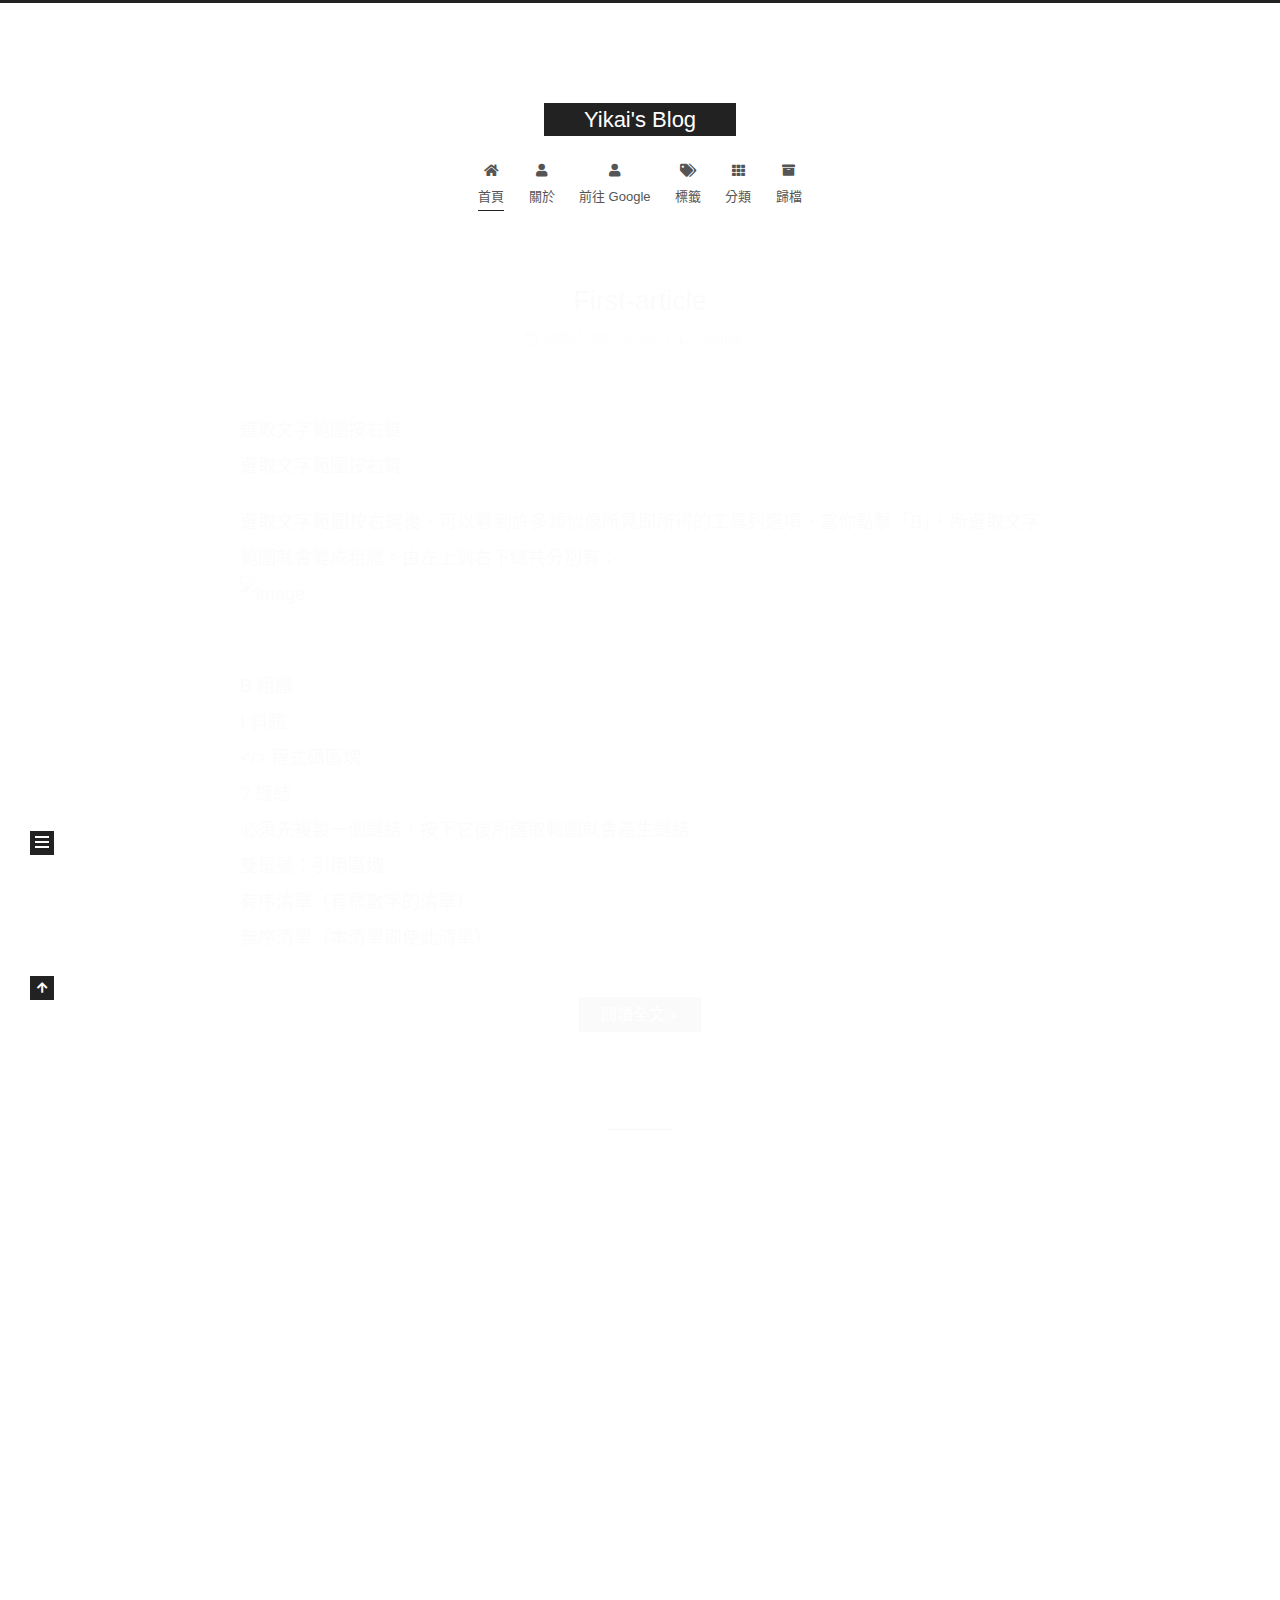
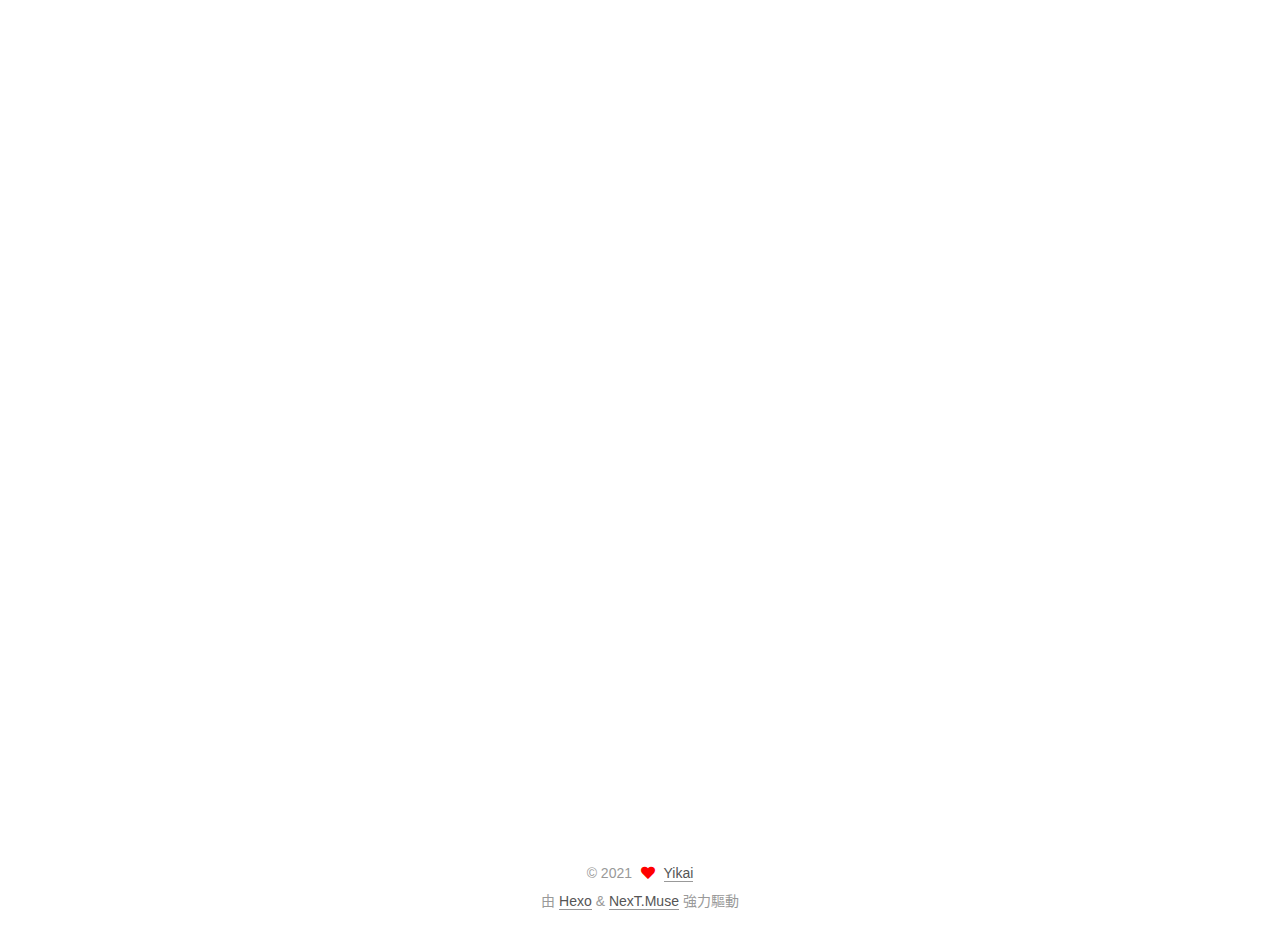
==== commit 8cbd414f: "First Commit" ====
--- a/index.html
+++ b/index.html
@@ -507,7 +507,7 @@
 <script>
   function loadCount() {
     var d = document, s = d.createElement('script');
-    s.src = 'https://Blog.disqus.com/count.js';
+    s.src = 'https://Yikai.disqus.com/count.js';
     s.id = 'dsq-count-scr';
     (d.head || d.body).appendChild(s);
   }
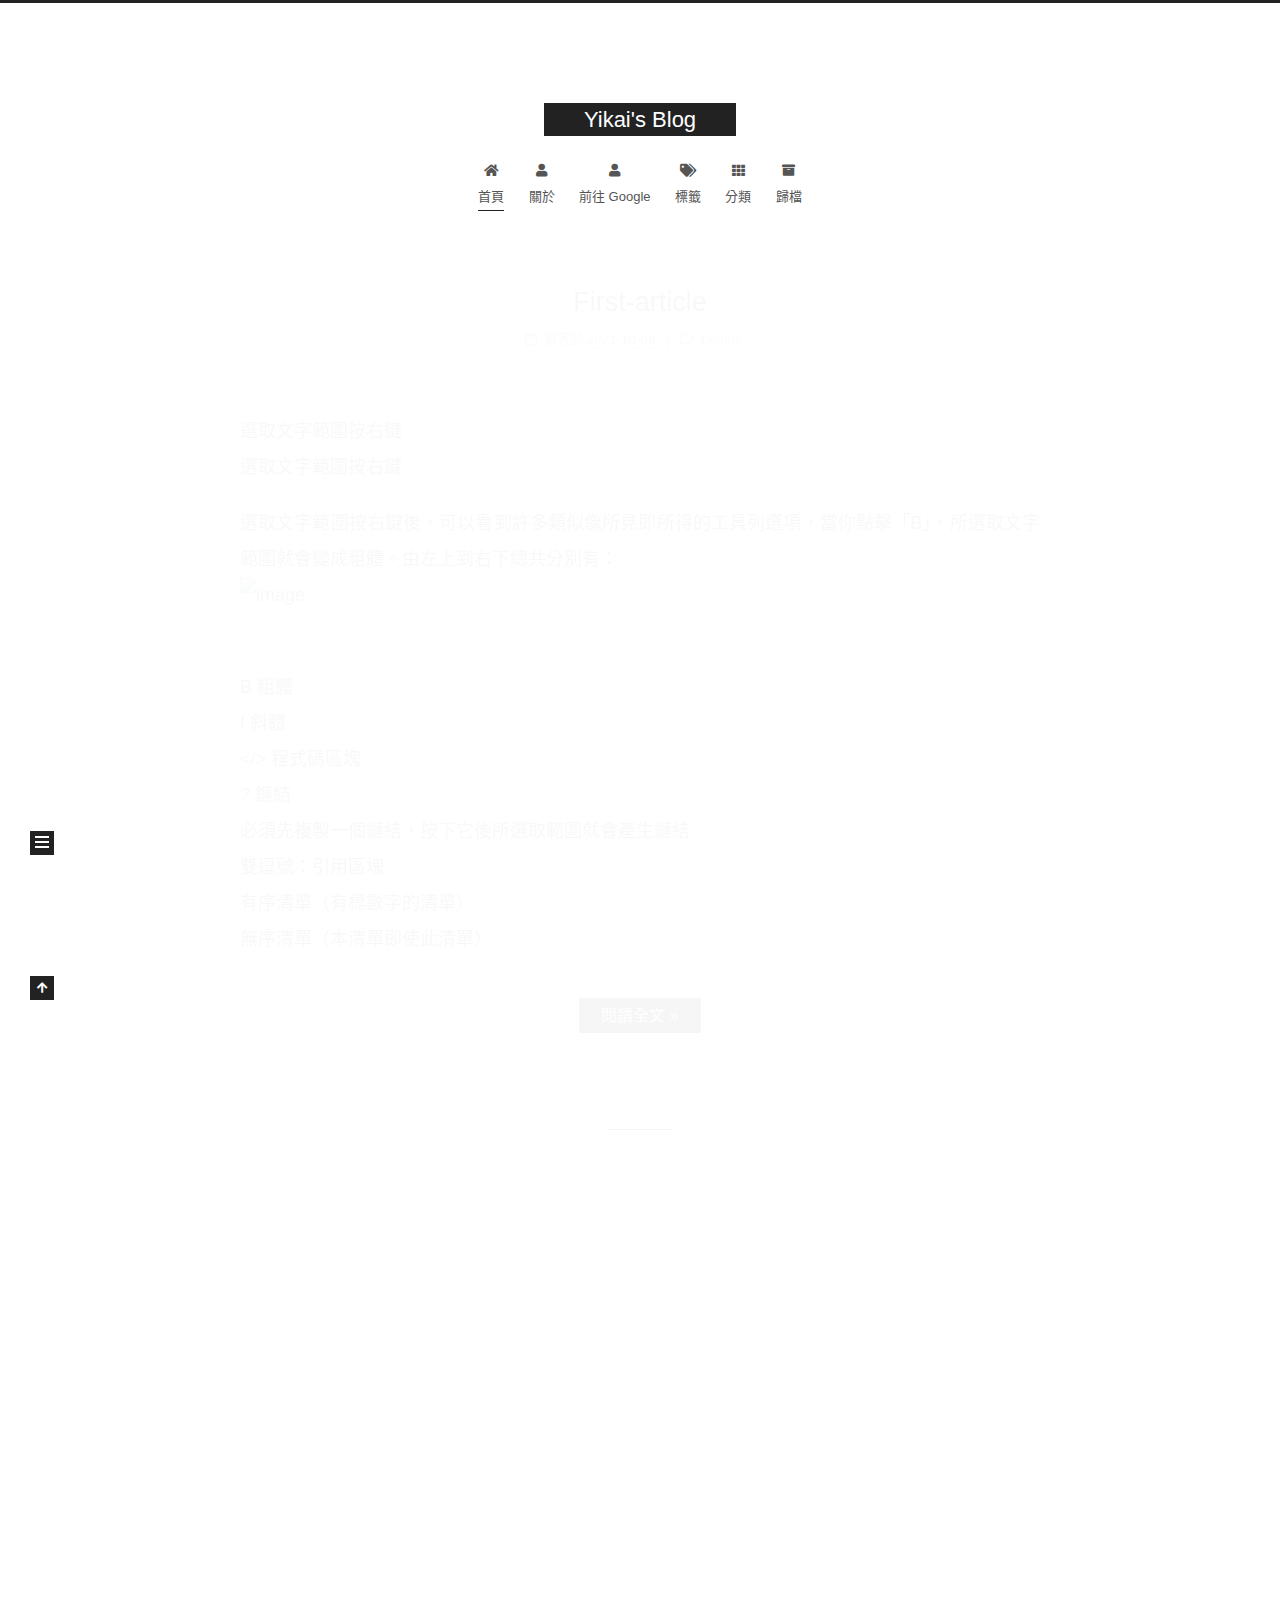
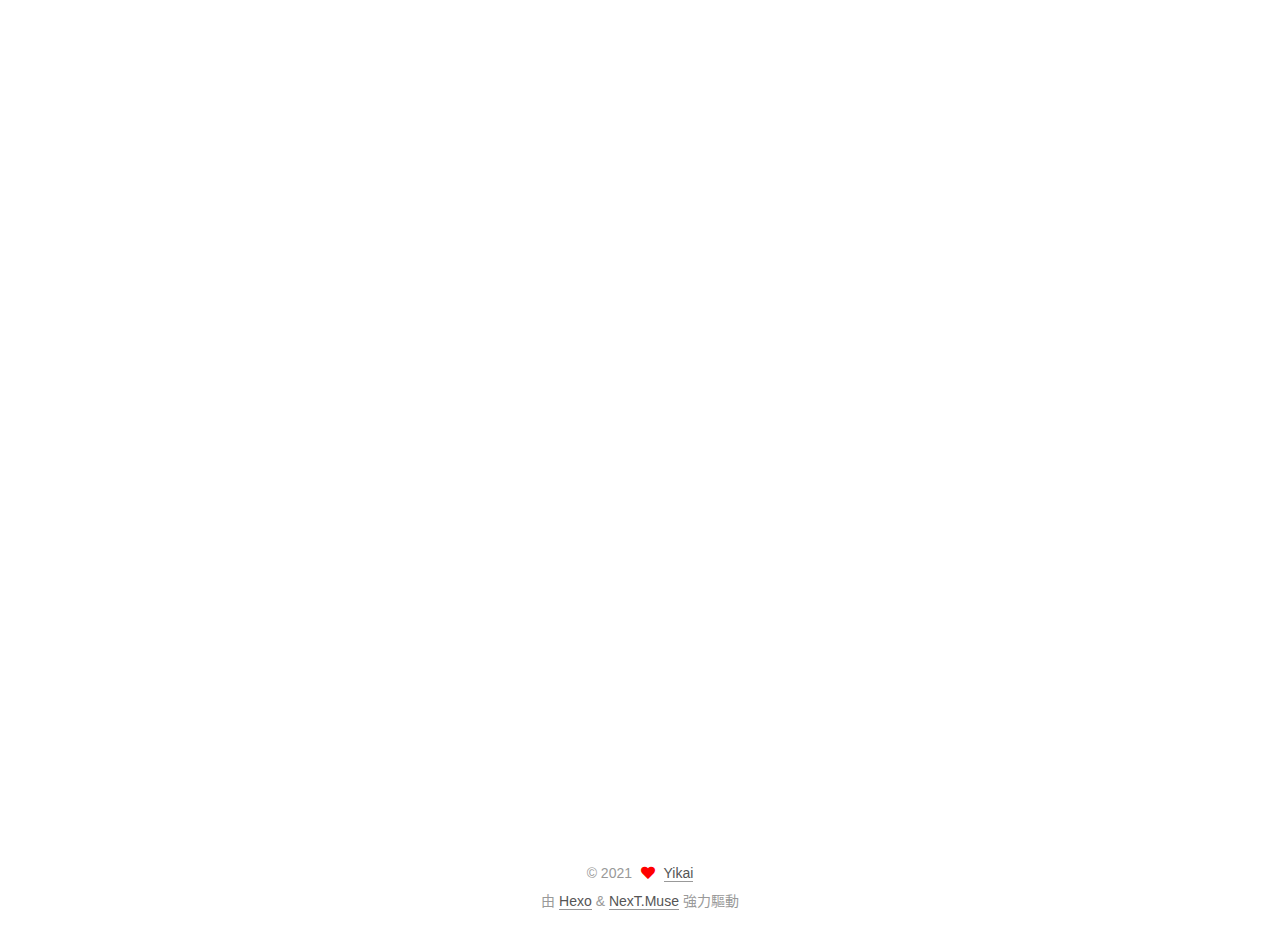
==== commit 1128808a: "First Commit" ====
--- a/index.html
+++ b/index.html
@@ -507,7 +507,7 @@
 <script>
   function loadCount() {
     var d = document, s = d.createElement('script');
-    s.src = 'https://Yikai.disqus.com/count.js';
+    s.src = 'https://Yikai0121.disqus.com/count.js';
     s.id = 'dsq-count-scr';
     (d.head || d.body).appendChild(s);
   }
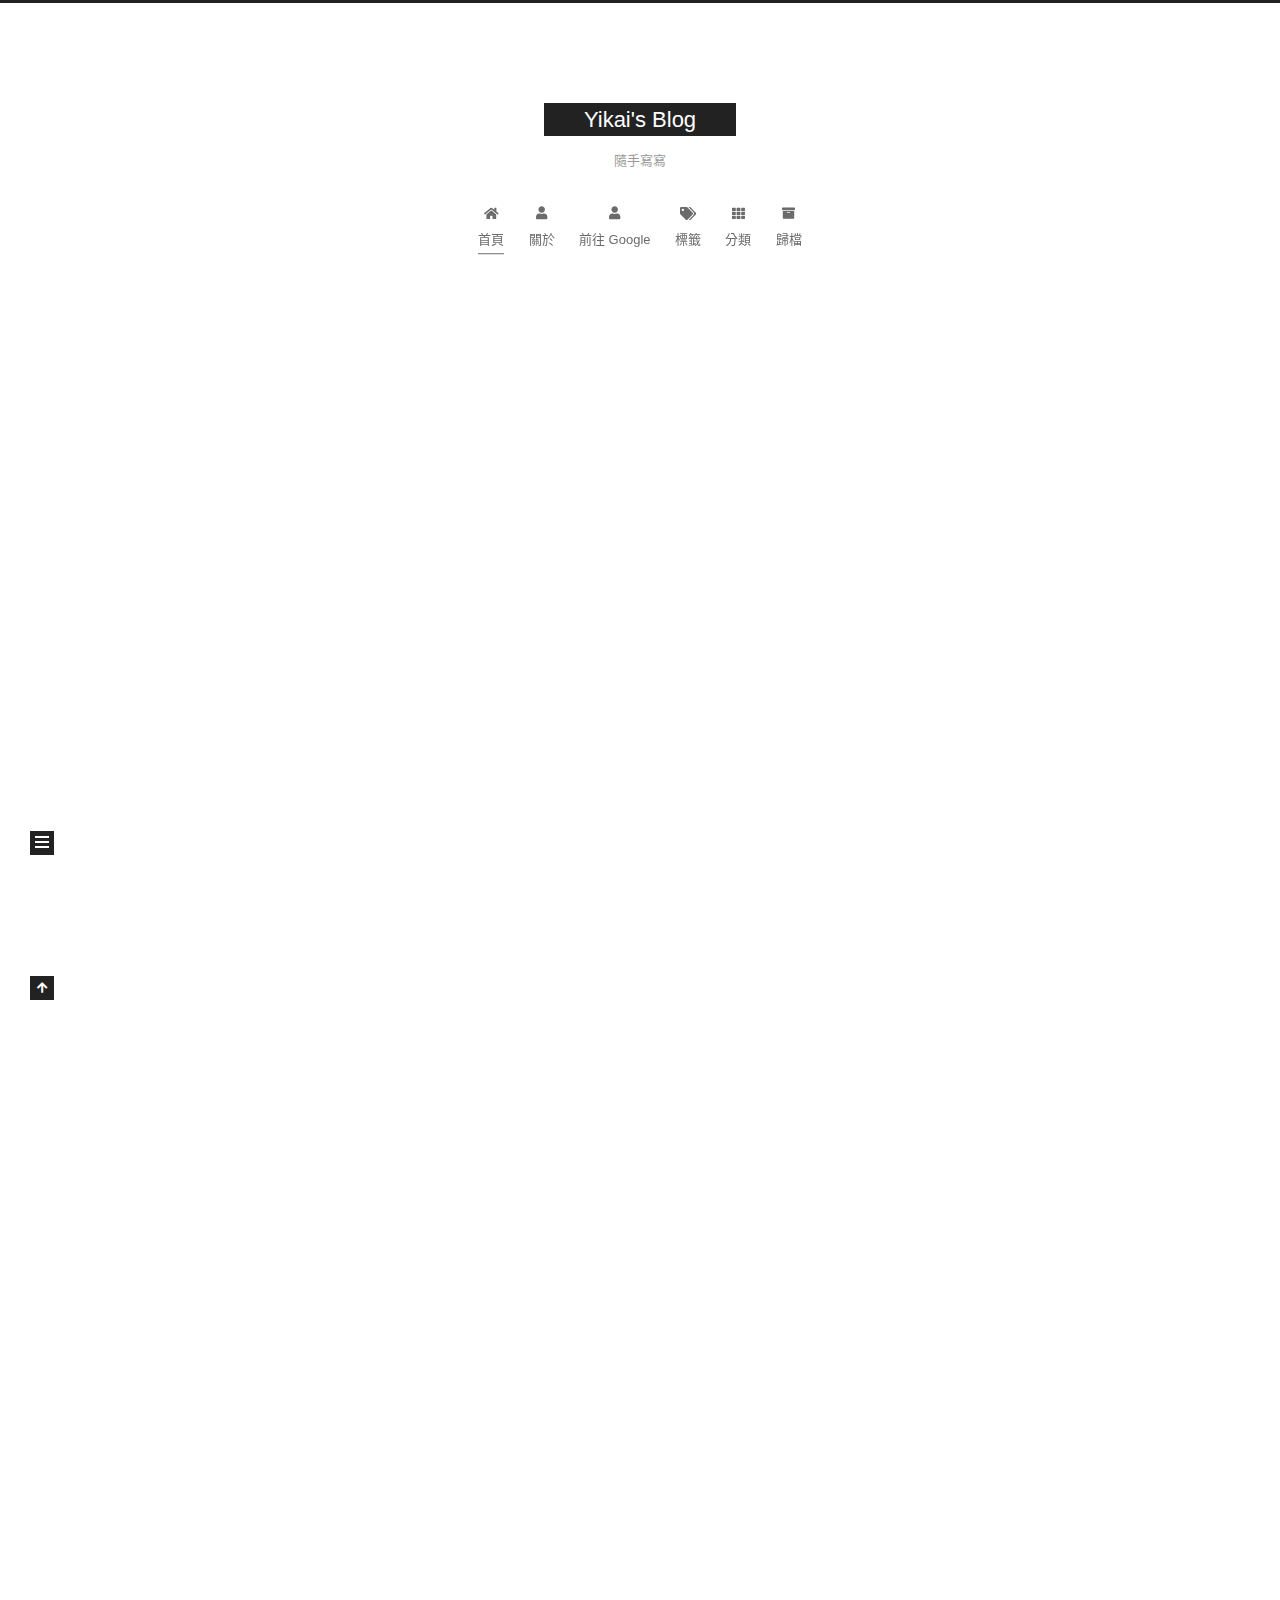
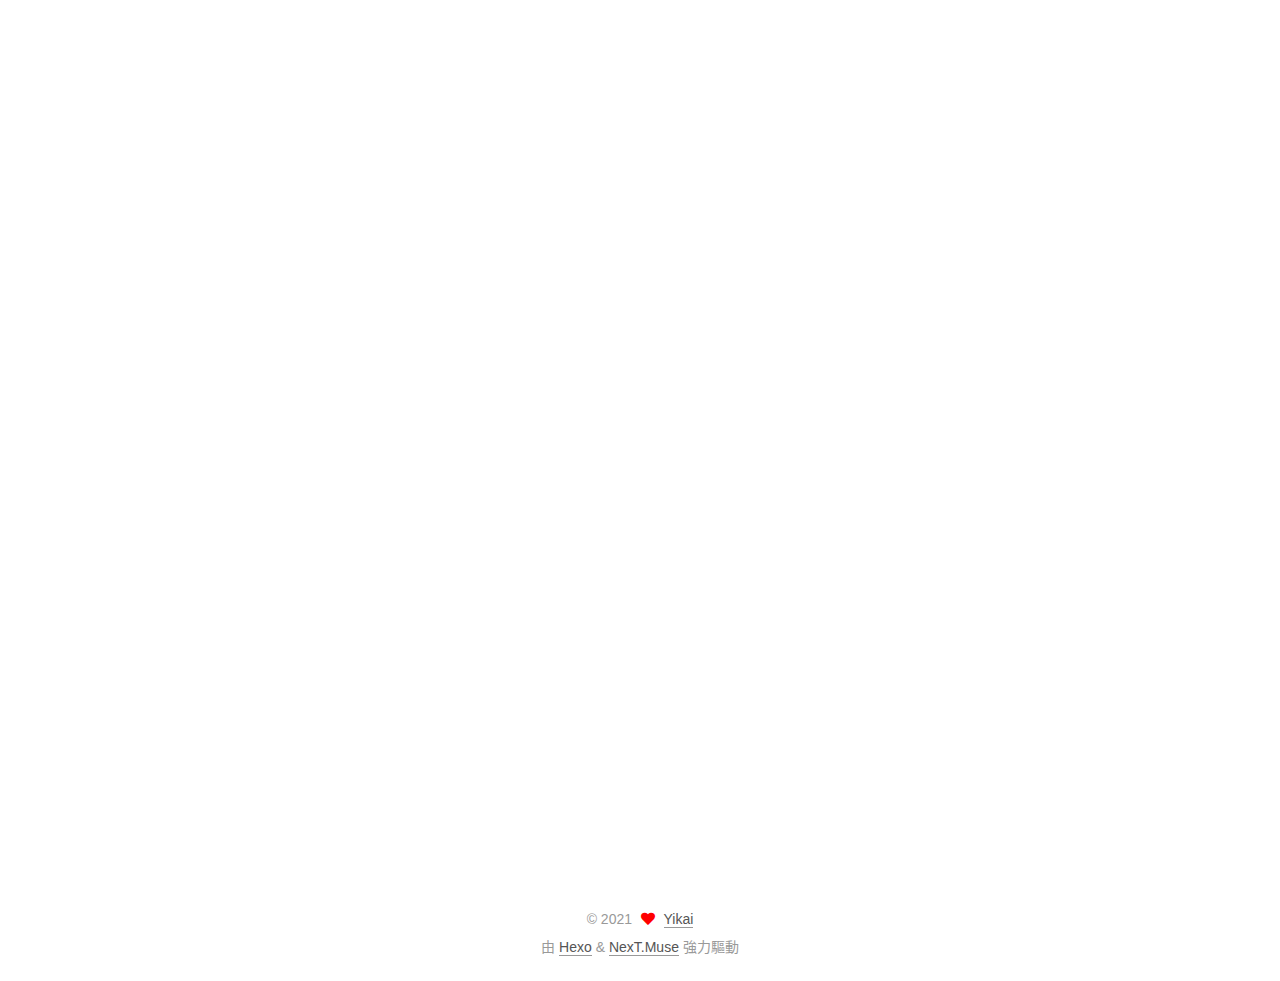
==== commit dafc6cfb: "First Commit" ====
--- a/index.html
+++ b/index.html
@@ -51,7 +51,7 @@
   };
 </script>
 
-  <title>Yikai's Blog</title>
+   <title>Yikai's Blog - 隨手寫寫</title>
   
     <script async src="https://www.googletagmanager.com/gtag/js?id=G-G58CGVRRMY"></script>
     <script>
@@ -114,6 +114,7 @@
       <h1 class="site-title">Yikai's Blog</h1>
       <span class="logo-line-after"><i></i></span>
     </a>
+      <p class="site-subtitle" itemprop="description">隨手寫寫</p>
   </div>
 
   <div class="site-nav-right">
@@ -238,7 +239,7 @@
 <p>選取文字範圍按右鍵後，可以看到許多類似像所見即所得的工具列選項，當你點擊「B」，所選取文字範圍就會變成粗體。由左上到右下總共分別有：<br><img src="https://i.imgur.com/6pVmnus.png" alt="image"><br>B 粗體<br>I 斜體<br>&lt;/&gt; 程式碼區塊<br>? 鏈結<br>必須先複製一個鏈結，按下它後所選取範圍就會產生鏈結<br>雙逗號：引用區塊<br>有序清單（有標數字的清單）<br>無序清單（本清單即使此清單）</p>
           <!--noindex-->
             <div class="post-button">
-              <a class="btn" href="/First-article/#more" rel="contents">
+              <a class="btn" href="/First-article/" rel="contents">
                 閱讀全文 &raquo;
               </a>
             </div>
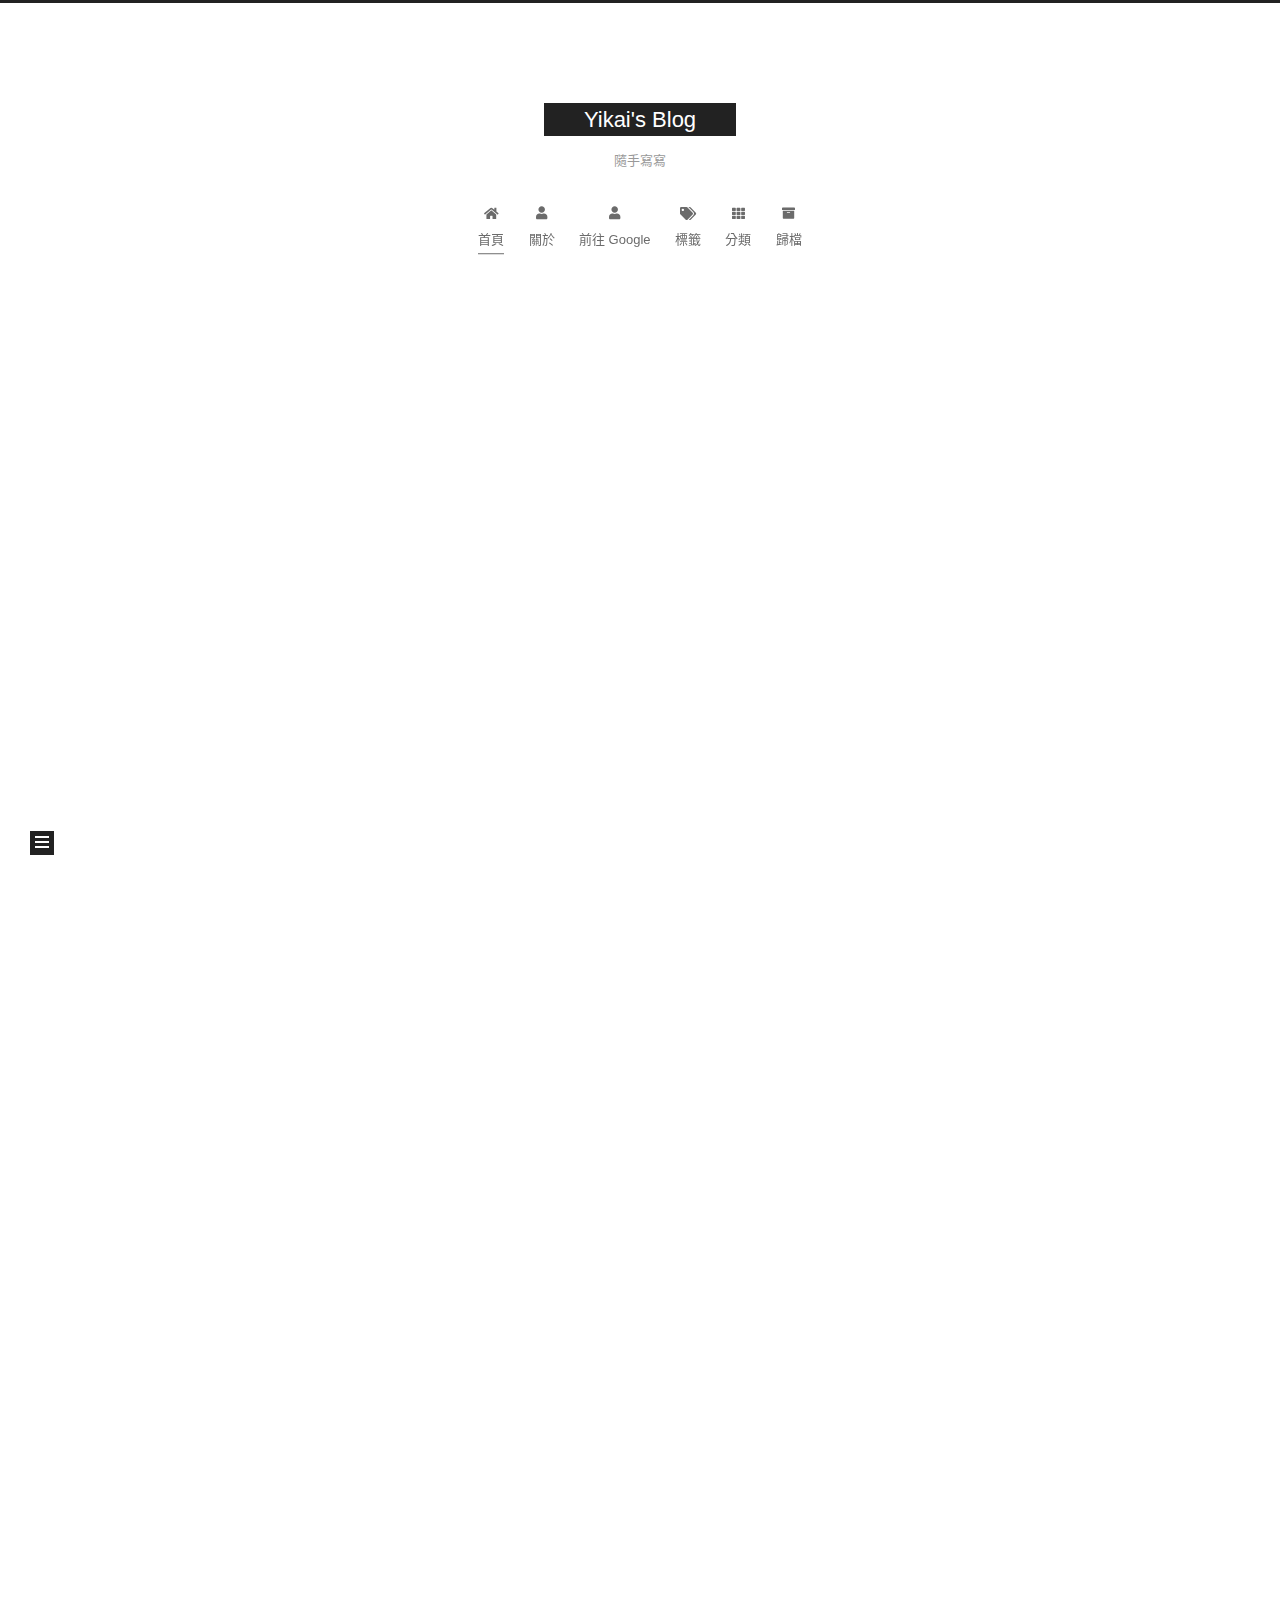
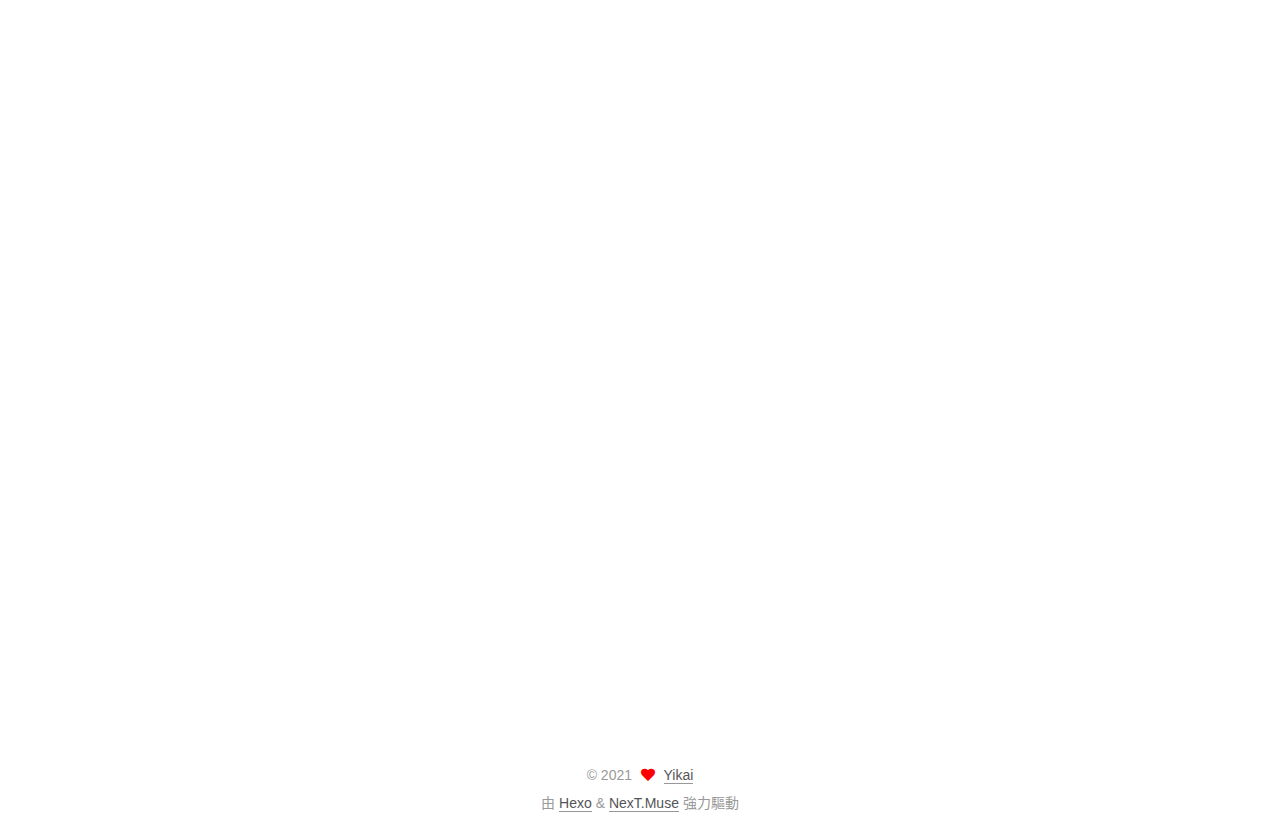
==== commit b974285f: "First Commit" ====
--- a/index.html
+++ b/index.html
@@ -225,6 +225,20 @@
   </span>
   
   
+            <span class="post-meta-item" title="文章字數">
+              <span class="post-meta-item-icon">
+                <i class="far fa-file-word"></i>
+              </span>
+                <span class="post-meta-item-text">文章字數：</span>
+              <span>277</span>
+            </span>
+            <span class="post-meta-item" title="所需閱讀時間">
+              <span class="post-meta-item-icon">
+                <i class="far fa-clock"></i>
+              </span>
+                <span class="post-meta-item-text">所需閱讀時間 &asymp;</span>
+              <span>1 分鐘</span>
+            </span>
 
         </div>
       </header>
@@ -305,6 +319,20 @@
   </span>
   
   
+            <span class="post-meta-item" title="文章字數">
+              <span class="post-meta-item-icon">
+                <i class="far fa-file-word"></i>
+              </span>
+                <span class="post-meta-item-text">文章字數：</span>
+              <span>367</span>
+            </span>
+            <span class="post-meta-item" title="所需閱讀時間">
+              <span class="post-meta-item-icon">
+                <i class="far fa-clock"></i>
+              </span>
+                <span class="post-meta-item-text">所需閱讀時間 &asymp;</span>
+              <span>1 分鐘</span>
+            </span>
 
         </div>
       </header>
@@ -419,6 +447,9 @@
       </div>
   </nav>
 </div>
+  <div class="cc-license motion-element" itemprop="license">
+    <a href="https://creativecommons.org/licenses/by-nc-sa/4.0/" class="cc-opacity" rel="noopener" target="_blank"><img src="/images/cc-by-nc-sa.svg" alt="Creative Commons"></a>
+  </div>
 
 
 
--- a/css/main.css
+++ b/css/main.css
@@ -18,6 +18,34 @@
   --btn-default-hover-color: #222;
   --btn-default-hover-border-color: #222;
 }
+@media (prefers-color-scheme: dark) {
+  :root {
+    --body-bg-color: #282828;
+    --content-bg-color: #333;
+    --card-bg-color: #555;
+    --text-color: #ccc;
+    --blockquote-color: #bbb;
+    --link-color: #ccc;
+    --link-hover-color: #eee;
+    --brand-color: #ddd;
+    --brand-hover-color: #ddd;
+    --table-row-odd-bg-color: #282828;
+    --table-row-hover-bg-color: #363636;
+    --menu-item-bg-color: #555;
+    --btn-default-bg: #222;
+    --btn-default-color: #ccc;
+    --btn-default-border-color: #555;
+    --btn-default-hover-bg: #666;
+    --btn-default-hover-color: #ccc;
+    --btn-default-hover-border-color: #666;
+  }
+  img {
+    opacity: 0.75;
+  }
+  img:hover {
+    opacity: 0.9;
+  }
+}
 html {
   line-height: 1.15; /* 1 */
   -webkit-text-size-adjust: 100%; /* 2 */
@@ -382,10 +410,35 @@
   transform: rotate(45deg);
   top: -5px;
 }
+.highlight-container {
+  position: relative;
+}
+.highlight-container:hover .copy-btn,
+.highlight-container .copy-btn:focus {
+  opacity: 1;
+}
+.copy-btn {
+  color: #333;
+  cursor: pointer;
+  line-height: 1.6;
+  opacity: 0;
+  padding: 2px 6px;
+  position: absolute;
+  transition-delay: 0s;
+  transition-duration: 0.2s;
+  transition-timing-function: ease-in-out;
+  background-color: #eee;
+  background-image: linear-gradient(#fcfcfc, #eee);
+  border: 1px solid #d5d5d5;
+  border-radius: 3px;
+  font-size: 0.8125em;
+  right: 4px;
+  top: 8px;
+}
 .highlight,
 pre {
-  background: #f7f7f7;
-  color: #4d4d4c;
+  background: #1d1f21;
+  color: #c5c8c6;
   line-height: 1.6;
   margin: 0 auto 20px;
 }
@@ -402,7 +455,7 @@
   word-wrap: break-word;
 }
 .highlight *::selection {
-  background: #d6d6d6;
+  background: #373b41;
 }
 .highlight pre {
   border: 0;
@@ -419,8 +472,8 @@
   padding: 0;
 }
 .highlight figcaption {
-  background: #eff2f3;
-  color: #4d4d4c;
+  background: #000;
+  color: #c5c8c6;
   display: flex;
   font-size: 0.875em;
   justify-content: space-between;
@@ -428,10 +481,10 @@
   padding: 0.5em;
 }
 .highlight figcaption a {
-  color: #4d4d4c;
+  color: #c5c8c6;
 }
 .highlight figcaption a:hover {
-  border-bottom-color: #4d4d4c;
+  border-bottom-color: #c5c8c6;
 }
 .highlight .gutter {
   -moz-user-select: none;
@@ -440,14 +493,14 @@
   user-select: none;
 }
 .highlight .gutter pre {
-  background: #eff2f3;
-  color: #869194;
+  background: #000;
+  color: #888f96;
   padding-left: 10px;
   padding-right: 10px;
   text-align: right;
 }
 .highlight .code pre {
-  background: #f7f7f7;
+  background: #1d1f21;
   padding-left: 10px;
   width: 100%;
 }
@@ -463,26 +516,26 @@
 }
 pre code {
   background: none;
-  color: #4d4d4c;
+  color: #c5c8c6;
   font-size: 0.875em;
   padding: 0;
   text-shadow: none;
 }
 pre .deletion {
-  background: #fdd;
+  background: #800000;
 }
 pre .addition {
-  background: #dfd;
+  background: #008000;
 }
 pre .meta {
-  color: #eab700;
+  color: #f0c674;
   -moz-user-select: none;
   -ms-user-select: none;
   -webkit-user-select: none;
   user-select: none;
 }
 pre .comment {
-  color: #8e908c;
+  color: #969896;
 }
 pre .variable,
 pre .attribute,
@@ -497,7 +550,7 @@
 pre .css .id,
 pre .css .class,
 pre .css .pseudo {
-  color: #c82829;
+  color: #c66;
 }
 pre .number,
 pre .preprocessor,
@@ -507,7 +560,7 @@
 pre .params,
 pre .constant,
 pre .command {
-  color: #f5871f;
+  color: #de935f;
 }
 pre .ruby .class .title,
 pre .css .rules .attribute,
@@ -520,11 +573,11 @@
 pre .xml .cdata,
 pre .special,
 pre .formula {
-  color: #718c00;
+  color: #b5bd68;
 }
 pre .title,
 pre .css .hexcolor {
-  color: #3e999f;
+  color: #8abeb7;
 }
 pre .function,
 pre .python .decorator,
@@ -534,11 +587,11 @@
 pre .perl .sub,
 pre .javascript .title,
 pre .coffeescript .title {
-  color: #4271ae;
+  color: #81a2be;
 }
 pre .keyword,
 pre .javascript .function {
-  color: #8959a8;
+  color: #b294bb;
 }
 .blockquote-center {
   border-left: none;
@@ -1107,7 +1160,6 @@
 .sidebar {
   background: #222;
   bottom: 0;
-  box-shadow: inset 0 2px 6px #000;
   position: fixed;
   top: 0;
 }
@@ -1168,7 +1220,7 @@
 }
 .links-of-author a::before,
 .links-of-author span.exturl::before {
-  background: #bdc4ff;
+  background: #2fab12;
   border-radius: 50%;
   content: ' ';
   display: inline-block;
@@ -1483,33 +1535,26 @@
   transition-timing-function: ease-in-out;
 }
 .back-to-top {
-  background: #222;
-  bottom: -100px;
-  box-sizing: border-box;
-  color: #fff;
+  background: transparent;
+  margin: 8px -10px -20px;
+  opacity: 0;
+}
+.back-to-top.back-to-top-on {
   cursor: pointer;
-  left: 30px;
   opacity: 1;
-  padding: 0 6px;
+}
+.back-to-top.back-to-top-on:hover {
+  opacity: 0.8;
+}
+.reading-progress-bar {
+  background: #37c6c0;
+  display: block;
+  height: 10px;
+  left: 0;
   position: fixed;
-  transition-property: bottom;
-  z-index: 1300;
-  width: 24px;
-}
-.back-to-top span {
-  display: none;
-}
-.back-to-top:hover {
-  color: #87daff;
-}
-.back-to-top.back-to-top-on {
-  bottom: 19px;
-}
-@media (max-width: 991px) {
-  .back-to-top {
-    left: 20px;
-    opacity: 0.8;
-  }
+  width: 0;
+  z-index: 1500;
+  bottom: 0;
 }
 .post-body {
   font-family: 'Lato', "PingFang SC", "Microsoft YaHei", sans-serif;
@@ -1962,6 +2007,13 @@
 #qr p {
   text-align: center;
 }
+.post-copyright {
+  background: var(--card-bg-color);
+  border-left: 3px solid #ff2a2a;
+  list-style: none;
+  margin: 2em 0 0;
+  padding: 0.5em 1em;
+}
 .category-all-page .category-all-title {
   text-align: center;
 }
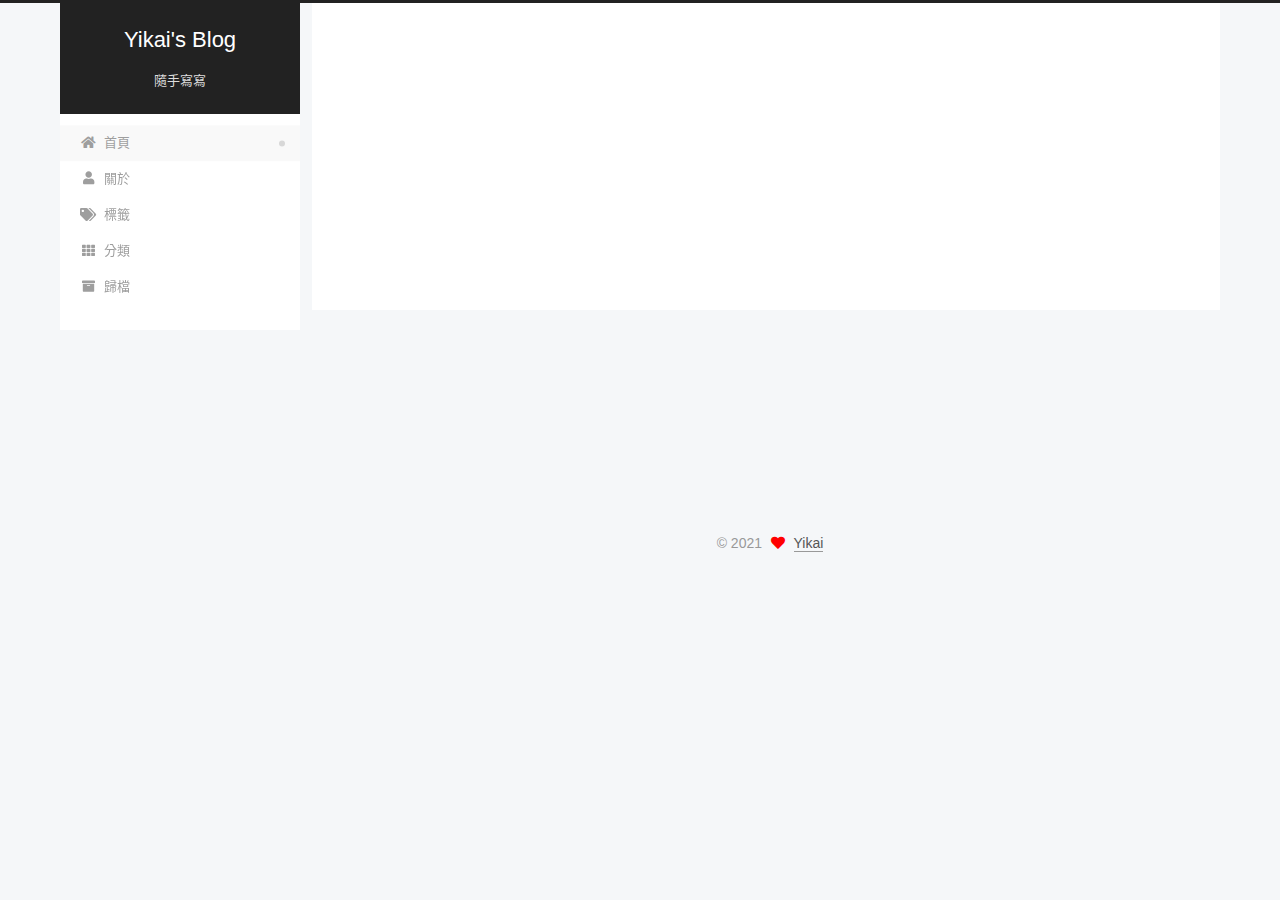
==== commit 037ff154: "First Commit" ====
--- a/index.html
+++ b/index.html
@@ -17,7 +17,7 @@
 
 <script id="hexo-configurations">
     var NexT = window.NexT || {};
-    var CONFIG = {"hostname":"example.com","root":"/","scheme":"Muse","version":"7.8.0","exturl":false,"sidebar":{"position":"left","display":"post","padding":18,"offset":12,"onmobile":false},"copycode":{"enable":true,"show_result":false,"style":null},"back2top":{"enable":true,"sidebar":true,"scrollpercent":true},"bookmark":{"enable":false,"color":"#222","save":"auto"},"fancybox":false,"mediumzoom":false,"lazyload":false,"pangu":false,"comments":{"style":"tabs","active":null,"storage":true,"lazyload":false,"nav":null},"algolia":{"hits":{"per_page":10},"labels":{"input_placeholder":"Search for Posts","hits_empty":"We didn't find any results for the search: ${query}","hits_stats":"${hits} results found in ${time} ms"}},"localsearch":{"enable":false,"trigger":"auto","top_n_per_article":1,"unescape":false,"preload":false},"motion":{"enable":true,"async":false,"transition":{"post_block":"fadeIn","post_header":"slideDownIn","post_body":"slideDownIn","coll_header":"slideLeftIn","sidebar":"slideUpIn"}}};
+    var CONFIG = {"hostname":"example.com","root":"/","scheme":"Pisces","version":"7.8.0","exturl":false,"sidebar":{"position":"left","display":"post","padding":18,"offset":12,"onmobile":false},"copycode":{"enable":true,"show_result":false,"style":null},"back2top":{"enable":true,"sidebar":true,"scrollpercent":true},"bookmark":{"enable":false,"color":"#222","save":"auto"},"fancybox":false,"mediumzoom":false,"lazyload":false,"pangu":false,"comments":{"style":"tabs","active":null,"storage":true,"lazyload":false,"nav":null},"algolia":{"hits":{"per_page":10},"labels":{"input_placeholder":"Search for Posts","hits_empty":"We didn't find any results for the search: ${query}","hits_stats":"${hits} results found in ${time} ms"}},"localsearch":{"enable":false,"trigger":"auto","top_n_per_article":1,"unescape":false,"preload":false},"motion":{"enable":true,"async":false,"transition":{"post_block":"fadeIn","post_header":"slideDownIn","post_body":"slideDownIn","coll_header":"slideLeftIn","sidebar":"slideUpIn"}}};
   </script>
 
 <!-- Global site tag (gtag.js) - Google Analytics -->
@@ -138,11 +138,6 @@
     <a href="/about/" rel="section"><i class="fa fa-user fa-fw"></i>關於</a>
 
   </li>
-        <li class="menu-item menu-item-前往-google">
-
-    <a href="https://www.google.com/" rel="noopener" target="_blank"><i class="fa fa-user fa-fw"></i>前往 Google</a>
-
-  </li>
         <li class="menu-item menu-item-tags">
 
     <a href="/tags/" rel="section"><i class="fa fa-tags fa-fw"></i>標籤</a>
@@ -182,7 +177,7 @@
   
   
   <article itemscope itemtype="http://schema.org/Article" class="post-block" lang="zh-TW">
-    <link itemprop="mainEntityOfPage" href="http://example.com/First-article/">
+    <link itemprop="mainEntityOfPage" href="http://example.com/testword/">
 
     <span hidden itemprop="author" itemscope itemtype="http://schema.org/Person">
       <meta itemprop="image" content="/images/avatar.gif">
@@ -196,7 +191,7 @@
       <header class="post-header">
         <h2 class="post-title" itemprop="name headline">
           
-            <a href="/First-article/" class="post-title-link" itemprop="url">First-article</a>
+            <a href="/testword/" class="post-title-link" itemprop="url">testword</a>
         </h2>
 
         <div class="post-meta">
@@ -207,7 +202,7 @@
               <span class="post-meta-item-text">發表於</span>
               
 
-              <time title="創建時間：2021-10-06 11:40:46 / 修改時間：11:55:25" itemprop="dateCreated datePublished" datetime="2021-10-06T11:40:46+08:00">2021-10-06</time>
+              <time title="創建時間：2021-10-06 15:25:27 / 修改時間：15:25:36" itemprop="dateCreated datePublished" datetime="2021-10-06T15:25:27+08:00">2021-10-06</time>
             </span>
 
           
@@ -219,8 +214,8 @@
       </span>
       <span class="post-meta-item-text">Disqus：</span>
     
-    <a title="disqus" href="/First-article/#disqus_thread" itemprop="discussionUrl">
-      <span class="post-comments-count disqus-comment-count" data-disqus-identifier="First-article/" itemprop="commentCount"></span>
+    <a title="disqus" href="/testword/#disqus_thread" itemprop="discussionUrl">
+      <span class="post-comments-count disqus-comment-count" data-disqus-identifier="testword/" itemprop="commentCount"></span>
     </a>
   </span>
   
@@ -230,7 +225,7 @@
                 <i class="far fa-file-word"></i>
               </span>
                 <span class="post-meta-item-text">文章字數：</span>
-              <span>277</span>
+              <span>16</span>
             </span>
             <span class="post-meta-item" title="所需閱讀時間">
               <span class="post-meta-item-icon">
@@ -249,113 +244,7 @@
     <div class="post-body" itemprop="articleBody">
 
       
-          <p>選取文字範圍按右鍵<br>選取文字範圍按右鍵</p>
-<p>選取文字範圍按右鍵後，可以看到許多類似像所見即所得的工具列選項，當你點擊「B」，所選取文字範圍就會變成粗體。由左上到右下總共分別有：<br><img src="https://i.imgur.com/6pVmnus.png" alt="image"><br>B 粗體<br>I 斜體<br>&lt;/&gt; 程式碼區塊<br>? 鏈結<br>必須先複製一個鏈結，按下它後所選取範圍就會產生鏈結<br>雙逗號：引用區塊<br>有序清單（有標數字的清單）<br>無序清單（本清單即使此清單）</p>
-          <!--noindex-->
-            <div class="post-button">
-              <a class="btn" href="/First-article/" rel="contents">
-                閱讀全文 &raquo;
-              </a>
-            </div>
-          <!--/noindex-->
-        
-      
-    </div>
-
-    
-    
-    
-      <footer class="post-footer">
-        <div class="post-eof"></div>
-      </footer>
-  </article>
-  
-  
-  
-
-      
-  
-  
-  <article itemscope itemtype="http://schema.org/Article" class="post-block" lang="zh-TW">
-    <link itemprop="mainEntityOfPage" href="http://example.com/hello-world/">
-
-    <span hidden itemprop="author" itemscope itemtype="http://schema.org/Person">
-      <meta itemprop="image" content="/images/avatar.gif">
-      <meta itemprop="name" content="Yikai">
-      <meta itemprop="description" content="">
-    </span>
-
-    <span hidden itemprop="publisher" itemscope itemtype="http://schema.org/Organization">
-      <meta itemprop="name" content="Yikai's Blog">
-    </span>
-      <header class="post-header">
-        <h2 class="post-title" itemprop="name headline">
-          
-            <a href="/hello-world/" class="post-title-link" itemprop="url">Hello World</a>
-        </h2>
-
-        <div class="post-meta">
-            <span class="post-meta-item">
-              <span class="post-meta-item-icon">
-                <i class="far fa-calendar"></i>
-              </span>
-              <span class="post-meta-item-text">發表於</span>
-
-              <time title="創建時間：2021-10-05 16:38:05" itemprop="dateCreated datePublished" datetime="2021-10-05T16:38:05+08:00">2021-10-05</time>
-            </span>
-
-          
-  
-  <span class="post-meta-item">
-    
-      <span class="post-meta-item-icon">
-        <i class="far fa-comment"></i>
-      </span>
-      <span class="post-meta-item-text">Disqus：</span>
-    
-    <a title="disqus" href="/hello-world/#disqus_thread" itemprop="discussionUrl">
-      <span class="post-comments-count disqus-comment-count" data-disqus-identifier="hello-world/" itemprop="commentCount"></span>
-    </a>
-  </span>
-  
-  
-            <span class="post-meta-item" title="文章字數">
-              <span class="post-meta-item-icon">
-                <i class="far fa-file-word"></i>
-              </span>
-                <span class="post-meta-item-text">文章字數：</span>
-              <span>367</span>
-            </span>
-            <span class="post-meta-item" title="所需閱讀時間">
-              <span class="post-meta-item-icon">
-                <i class="far fa-clock"></i>
-              </span>
-                <span class="post-meta-item-text">所需閱讀時間 &asymp;</span>
-              <span>1 分鐘</span>
-            </span>
-
-        </div>
-      </header>
-
-    
-    
-    
-    <div class="post-body" itemprop="articleBody">
-
-      
-          <p>Welcome to <a target="_blank" rel="noopener" href="https://hexo.io/">Hexo</a>! This is your very first post. Check <a target="_blank" rel="noopener" href="https://hexo.io/docs/">documentation</a> for more info. If you get any problems when using Hexo, you can find the answer in <a target="_blank" rel="noopener" href="https://hexo.io/docs/troubleshooting.html">troubleshooting</a> or you can ask me on <a target="_blank" rel="noopener" href="https://github.com/hexojs/hexo/issues">GitHub</a>.</p>
-<h2 id="Quick-Start"><a href="#Quick-Start" class="headerlink" title="Quick Start"></a>Quick Start</h2><h3 id="Create-a-new-post"><a href="#Create-a-new-post" class="headerlink" title="Create a new post"></a>Create a new post</h3><figure class="highlight bash"><table><tr><td class="gutter"><pre><span class="line">1</span><br></pre></td><td class="code"><pre><span class="line">$ hexo new <span class="string">&quot;My New Post&quot;</span></span><br></pre></td></tr></table></figure>
-
-<p>More info: <a target="_blank" rel="noopener" href="https://hexo.io/docs/writing.html">Writing</a></p>
-<h3 id="Run-server"><a href="#Run-server" class="headerlink" title="Run server"></a>Run server</h3><figure class="highlight bash"><table><tr><td class="gutter"><pre><span class="line">1</span><br></pre></td><td class="code"><pre><span class="line">$ hexo server</span><br></pre></td></tr></table></figure>
-
-<p>More info: <a target="_blank" rel="noopener" href="https://hexo.io/docs/server.html">Server</a></p>
-<h3 id="Generate-static-files"><a href="#Generate-static-files" class="headerlink" title="Generate static files"></a>Generate static files</h3><figure class="highlight bash"><table><tr><td class="gutter"><pre><span class="line">1</span><br></pre></td><td class="code"><pre><span class="line">$ hexo generate</span><br></pre></td></tr></table></figure>
-
-<p>More info: <a target="_blank" rel="noopener" href="https://hexo.io/docs/generating.html">Generating</a></p>
-<h3 id="Deploy-to-remote-sites"><a href="#Deploy-to-remote-sites" class="headerlink" title="Deploy to remote sites"></a>Deploy to remote sites</h3><figure class="highlight bash"><table><tr><td class="gutter"><pre><span class="line">1</span><br></pre></td><td class="code"><pre><span class="line">$ hexo deploy</span><br></pre></td></tr></table></figure>
-
-<p>More info: <a target="_blank" rel="noopener" href="https://hexo.io/docs/one-command-deployment.html">Deployment</a></p>
+          <p>1111111111111111</p>
 
       
     </div>
@@ -437,13 +326,9 @@
       <div class="site-state-item site-state-posts">
           <a href="/archives/">
         
-          <span class="site-state-item-count">2</span>
+          <span class="site-state-item-count">1</span>
           <span class="site-state-item-name">文章</span>
         </a>
-      </div>
-      <div class="site-state-item site-state-tags">
-        <span class="site-state-item-count">2</span>
-        <span class="site-state-item-name">標籤</span>
       </div>
   </nav>
 </div>
@@ -482,8 +367,6 @@
   </span>
   <span class="author" itemprop="copyrightHolder"><a href=''>Yikai</a></span>
 </div>
-  <div class="powered-by">由 <a href="https://hexo.io/" class="theme-link" rel="noopener" target="_blank">Hexo</a> & <a href="https://muse.theme-next.org/" class="theme-link" rel="noopener" target="_blank">NexT.Muse</a> 強力驅動
-  </div>
 
         
 
@@ -508,7 +391,7 @@
 <script src="/js/motion.js"></script>
 
 
-<script src="/js/schemes/muse.js"></script>
+<script src="/js/schemes/pisces.js"></script>
 
 
 <script src="/js/next-boot.js"></script>
--- a/css/main.css
+++ b/css/main.css
@@ -1,5 +1,5 @@
 :root {
-  --body-bg-color: #fff;
+  --body-bg-color: #f5f7f9;
   --content-bg-color: #fff;
   --card-bg-color: #f5f5f5;
   --text-color: #555;
@@ -11,11 +11,11 @@
   --table-row-odd-bg-color: #f9f9f9;
   --table-row-hover-bg-color: #f5f5f5;
   --menu-item-bg-color: #f5f5f5;
-  --btn-default-bg: #222;
-  --btn-default-color: #fff;
-  --btn-default-border-color: #222;
-  --btn-default-hover-bg: #fff;
-  --btn-default-hover-color: #222;
+  --btn-default-bg: #fff;
+  --btn-default-color: #555;
+  --btn-default-border-color: #555;
+  --btn-default-hover-bg: #222;
+  --btn-default-hover-color: #fff;
   --btn-default-hover-border-color: #222;
 }
 @media (prefers-color-scheme: dark) {
@@ -342,7 +342,7 @@
 .btn {
   background: var(--btn-default-bg);
   border: 2px solid var(--btn-default-border-color);
-  border-radius: 0;
+  border-radius: 2px;
   color: var(--btn-default-color);
   display: inline-block;
   font-size: 0.875em;
@@ -974,16 +974,16 @@
 }
 .main-inner {
   margin: 0 auto;
-  width: 700px;
+  width: calc(100% - 20px);
 }
 @media (min-width: 1200px) {
   .main-inner {
-    width: 800px;
+    width: 1160px;
   }
 }
 @media (min-width: 1600px) {
   .main-inner {
-    width: 900px;
+    width: 73%;
   }
 }
 @media (max-width: 767px) {
@@ -996,16 +996,16 @@
 }
 .header-inner {
   margin: 0 auto;
-  width: 700px;
+  width: calc(100% - 20px);
 }
 @media (min-width: 1200px) {
   .header-inner {
-    width: 800px;
+    width: 1160px;
   }
 }
 @media (min-width: 1600px) {
   .header-inner {
-    width: 900px;
+    width: 73%;
   }
 }
 .site-brand-container {
@@ -1044,7 +1044,7 @@
   margin: 0;
 }
 .site-subtitle {
-  color: #999;
+  color: #ddd;
   font-size: 0.8125em;
   margin: 10px 0;
 }
@@ -1188,22 +1188,22 @@
   display: inline-block;
 }
 .site-author-image {
-  border: 2px solid #333;
+  border: 1px solid #eee;
   display: block;
   margin: 0 auto;
-  max-width: 96px;
+  max-width: 120px;
   padding: 2px;
 }
 .site-author-name {
-  color: #f5f5f5;
-  font-weight: normal;
-  margin: 5px 0 0;
+  color: var(--text-color);
+  font-weight: 600;
+  margin: 0;
   text-align: center;
 }
 .site-description {
   color: #999;
-  font-size: 1em;
-  margin-top: 5px;
+  font-size: 0.8125em;
+  margin-top: 0;
   text-align: center;
 }
 .links-of-author {
@@ -1220,7 +1220,7 @@
 }
 .links-of-author a::before,
 .links-of-author span.exturl::before {
-  background: #2fab12;
+  background: #46ffff;
   border-radius: 50%;
   content: ' ';
   display: inline-block;
@@ -1298,7 +1298,7 @@
 }
 .sidebar-nav li {
   border-bottom: 1px solid transparent;
-  color: #666;
+  color: var(--text-color);
   cursor: pointer;
   display: inline-block;
   font-size: 0.875em;
@@ -1307,14 +1307,14 @@
   margin-left: 10px;
 }
 .sidebar-nav li:hover {
-  color: #f5f5f5;
+  color: #fc6423;
 }
 .sidebar-nav .sidebar-nav-active {
-  border-bottom-color: #87daff;
-  color: #87daff;
+  border-bottom-color: #fc6423;
+  color: #fc6423;
 }
 .sidebar-nav .sidebar-nav-active:hover {
-  color: #87daff;
+  color: #fc6423;
 }
 .sidebar-panel {
   display: none;
@@ -1343,7 +1343,7 @@
   }
 }
 .sidebar-toggle:hover .toggle-line {
-  background: #87daff;
+  background: #fc6423;
 }
 .post-toc {
   font-size: 0.875em;
@@ -1382,14 +1382,14 @@
   display: block;
 }
 .post-toc .nav .active > a {
-  border-bottom-color: #87daff;
-  color: #87daff;
+  border-bottom-color: #fc6423;
+  color: #fc6423;
 }
 .post-toc .nav .active-current > a {
-  color: #87daff;
+  color: #fc6423;
 }
 .post-toc .nav .active-current > a:hover {
-  color: #87daff;
+  color: #fc6423;
 }
 .site-state {
   display: flex;
@@ -1404,20 +1404,20 @@
   padding: 0 15px;
 }
 .site-state-item:not(:first-child) {
-  border-left: 1px solid #333;
+  border-left: 1px solid #eee;
 }
 .site-state-item a {
   border-bottom: none;
 }
 .site-state-item-count {
   display: block;
-  font-size: 1.25em;
+  font-size: 1em;
   font-weight: 600;
   text-align: center;
 }
 .site-state-item-name {
-  color: inherit;
-  font-size: 0.875em;
+  color: #999;
+  font-size: 0.8125em;
 }
 .footer {
   color: #999;
@@ -1434,16 +1434,16 @@
   box-sizing: border-box;
   margin: 0 auto;
   text-align: center;
-  width: 700px;
+  width: calc(100% - 20px);
 }
 @media (min-width: 1200px) {
   .footer-inner {
-    width: 800px;
+    width: 1160px;
   }
 }
 @media (min-width: 1600px) {
   .footer-inner {
-    width: 900px;
+    width: 73%;
   }
 }
 .languages {
@@ -1541,7 +1541,7 @@
 }
 .back-to-top.back-to-top-on {
   cursor: pointer;
-  opacity: 1;
+  opacity: 0.6;
 }
 .back-to-top.back-to-top-on:hover {
   opacity: 0.8;
@@ -2193,151 +2193,308 @@
 .tag-cloud a:hover {
   color: var(--link-hover-color) !important;
 }
-@media (max-width: 767px) {
-  .header-inner,
-  .main-inner,
+.header {
+  margin: 0 auto;
+  position: relative;
+  width: calc(100% - 20px);
+}
+@media (min-width: 1200px) {
+  .header {
+    width: 1160px;
+  }
+}
+@media (min-width: 1600px) {
+  .header {
+    width: 73%;
+  }
+}
+@media (max-width: 991px) {
+  .header {
+    width: auto;
+  }
+}
+.header-inner {
+  background: var(--content-bg-color);
+  border-radius: initial;
+  box-shadow: initial;
+  overflow: hidden;
+  padding: 0;
+  position: absolute;
+  top: 0;
+  width: 240px;
+}
+@media (min-width: 1200px) {
+  .header-inner {
+    width: 240px;
+  }
+}
+@media (max-width: 991px) {
+  .header-inner {
+    border-radius: initial;
+    position: relative;
+    width: auto;
+  }
+}
+.main-inner {
+  align-items: flex-start;
+  display: flex;
+  justify-content: space-between;
+  flex-direction: row-reverse;
+}
+@media (max-width: 991px) {
+  .main-inner {
+    width: auto;
+  }
+}
+.content-wrap {
+  background: var(--content-bg-color);
+  border-radius: initial;
+  box-shadow: initial;
+  box-sizing: border-box;
+  padding: 40px;
+  width: calc(100% - 252px);
+}
+@media (max-width: 991px) {
+  .content-wrap {
+    border-radius: initial;
+    padding: 20px;
+    width: 100%;
+  }
+}
+.footer-inner {
+  padding-left: 260px;
+}
+.back-to-top {
+  left: auto;
+  right: 30px;
+}
+@media (max-width: 991px) {
+  .back-to-top {
+    right: 20px;
+  }
+}
+@media (max-width: 991px) {
   .footer-inner {
+    padding-left: 0;
+    padding-right: 0;
     width: auto;
   }
 }
-.header-inner {
-  padding-top: 100px;
-}
-@media (max-width: 767px) {
-  .header-inner {
-    padding-top: 50px;
-  }
-}
-.main-inner {
-  padding-bottom: 60px;
-}
-.content {
-  padding-top: 70px;
-}
-@media (max-width: 767px) {
-  .content {
-    padding-top: 35px;
-  }
-}
-embed {
+.site-brand-container {
+  background: #222;
+}
+@media (max-width: 991px) {
+  .site-brand-container {
+    box-shadow: 0 0 16px rgba(0,0,0,0.5);
+  }
+}
+.site-meta {
+  padding: 20px 0;
+}
+.brand {
+  padding: 0;
+}
+.site-subtitle {
+  margin: 10px 10px 0;
+}
+.custom-logo-image {
+  margin-top: 20px;
+}
+@media (max-width: 991px) {
+  .custom-logo-image {
+    display: none;
+  }
+}
+@media (min-width: 768px) and (max-width: 991px) {
+  .site-nav-toggle,
+  .site-nav-right {
+    display: flex;
+    flex-direction: column;
+    justify-content: center;
+  }
+}
+.site-nav-toggle .toggle,
+.site-nav-right .toggle {
+  color: #fff;
+}
+.site-nav-toggle .toggle .toggle-line,
+.site-nav-right .toggle .toggle-line {
+  background: #fff;
+}
+@media (min-width: 768px) and (max-width: 991px) {
+  .site-nav {
+    display: none;
+  }
+}
+.menu .menu-item {
   display: block;
-  margin: 0 auto 25px auto;
-}
-.custom-logo .site-meta-headline {
-  text-align: center;
-}
-.custom-logo .site-title {
-  color: #222;
-  margin: 10px auto 0;
-}
-.custom-logo .site-title a {
-  border: 0;
-}
-.custom-logo-image {
-  background: #fff;
-  margin: 0 auto;
-  max-width: 150px;
-  padding: 5px;
-}
-.brand {
-  background: var(--btn-default-bg);
-}
-@media (max-width: 767px) {
-  .site-nav {
-    border-bottom: 1px solid #ddd;
-    border-top: 1px solid #ddd;
-    left: 0;
-    margin: 0;
-    padding: 0;
-    width: 100%;
-  }
-}
-@media (max-width: 767px) {
-  .menu {
-    text-align: left;
-  }
-}
-.menu-item-active a,
-.menu .menu-item a:hover,
-.menu .menu-item span.exturl:hover {
-  background: transparent;
-  border-bottom: 1px solid var(--link-hover-color) !important;
-}
-@media (max-width: 767px) {
-  .menu-item-active a,
-  .menu .menu-item a:hover,
-  .menu .menu-item span.exturl:hover {
-    border-bottom: 1px dotted #ddd !important;
-  }
-}
-@media (max-width: 767px) {
-  .menu .menu-item {
-    margin: 0 10px;
-  }
+  margin: 0;
 }
 .menu .menu-item a,
 .menu .menu-item span.exturl {
-  border-bottom: 1px solid transparent;
-}
-@media (max-width: 767px) {
-  .menu .menu-item a,
-  .menu .menu-item span.exturl {
-    padding: 5px 10px;
-  }
-}
-@media (min-width: 768px) {
-  .menu .menu-item .fa,
-  .menu .menu-item .fab,
-  .menu .menu-item .far,
-  .menu .menu-item .fas {
-    display: block;
-    line-height: 2;
-    margin-right: 0;
-    width: 100%;
+  padding: 5px 20px;
+  position: relative;
+  text-align: left;
+  transition-property: background-color;
+}
+@media (max-width: 991px) {
+  .menu .menu-item.menu-item-search {
+    display: none;
   }
 }
 .menu .menu-item .badge {
-  background: #eee;
-  padding: 1px 4px;
+  background: #ccc;
+  border-radius: 10px;
+  color: #fff;
+  float: right;
+  padding: 2px 5px;
+  text-shadow: 1px 1px 0 rgba(0,0,0,0.1);
+  vertical-align: middle;
+}
+.main-menu .menu-item-active a::after {
+  background: #bbb;
+  border-radius: 50%;
+  content: ' ';
+  height: 6px;
+  margin-top: -3px;
+  position: absolute;
+  right: 15px;
+  top: 50%;
+  width: 6px;
 }
 .sub-menu {
-  margin: 10px 0;
+  background: var(--content-bg-color);
+  border-bottom: 1px solid #ddd;
+  margin: 0;
+  padding: 6px 0;
 }
 .sub-menu .menu-item {
   display: inline-block;
 }
+.sub-menu .menu-item a,
+.sub-menu .menu-item span.exturl {
+  background: transparent;
+  margin: 5px 10px;
+  padding: initial;
+}
+.sub-menu .menu-item a:hover,
+.sub-menu .menu-item span.exturl:hover {
+  background: transparent;
+  color: #fc6423;
+}
+.sub-menu .menu-item-active a {
+  border-bottom-color: #fc6423;
+  color: #fc6423;
+}
+.sub-menu .menu-item-active a:hover {
+  border-bottom-color: #fc6423;
+}
 .sidebar {
-  left: -320px;
-}
-.sidebar.sidebar-active {
-  left: 0;
-}
-.sidebar {
-  width: 320px;
-  z-index: 1200;
-  transition-delay: 0s;
-  transition-duration: 0.2s;
-  transition-timing-function: ease-out;
-}
-.sidebar a,
-.sidebar span.exturl {
-  border-bottom-color: #555;
-  color: #999;
-}
-.sidebar a:hover,
-.sidebar span.exturl:hover {
-  border-bottom-color: #eee;
-  color: #eee;
-}
-.links-of-blogroll-item {
-  padding: 2px 10px;
-}
-.links-of-blogroll-item a,
-.links-of-blogroll-item span.exturl {
+  background: var(--body-bg-color);
+  box-shadow: none;
+  margin-top: 100%;
+  position: static;
+  width: 240px;
+}
+@media (max-width: 991px) {
+  .sidebar {
+    display: none;
+  }
+}
+.sidebar-toggle {
+  display: none;
+}
+.sidebar-inner {
+  background: var(--content-bg-color);
+  border-radius: initial;
+  box-shadow: initial;
+  box-sizing: border-box;
+  color: var(--text-color);
+  width: 240px;
+  opacity: 0;
+}
+.sidebar-inner.affix {
+  position: fixed;
+  top: 12px;
+}
+.sidebar-inner.affix-bottom {
+  position: absolute;
+}
+.site-state-item {
+  padding: 0 10px;
+}
+.sidebar-button {
+  border-bottom: 1px dotted #ccc;
+  border-top: 1px dotted #ccc;
+  margin-top: 10px;
+  text-align: center;
+}
+.sidebar-button a {
+  border: 0;
+  color: #fc6423;
+  display: block;
+}
+.sidebar-button a:hover {
+  background: none;
+  border: 0;
+  color: #e34603;
+}
+.sidebar-button a:hover .fa,
+.sidebar-button a:hover .fab,
+.sidebar-button a:hover .far,
+.sidebar-button a:hover .fas {
+  color: #e34603;
+}
+.links-of-author {
+  display: flex;
+  flex-wrap: wrap;
+  margin-top: 10px;
+  justify-content: center;
+}
+.links-of-author-item {
+  margin: 5px 0 0;
+  width: 50%;
+}
+.links-of-author-item a,
+.links-of-author-item span.exturl {
   box-sizing: border-box;
   display: inline-block;
-  max-width: 280px;
+  margin-bottom: 0;
+  margin-right: 0;
+  max-width: 216px;
   overflow: hidden;
+  padding: 0 5px;
   text-overflow: ellipsis;
   white-space: nowrap;
 }
+.links-of-author-item a,
+.links-of-author-item span.exturl {
+  border-bottom: none;
+  display: block;
+  text-decoration: none;
+}
+.links-of-author-item a::before,
+.links-of-author-item span.exturl::before {
+  display: none;
+}
+.links-of-author-item a:hover,
+.links-of-author-item span.exturl:hover {
+  background: var(--body-bg-color);
+  border-radius: 4px;
+}
+.links-of-author-item .fa,
+.links-of-author-item .fab,
+.links-of-author-item .far,
+.links-of-author-item .fas {
+  margin-right: 2px;
+}
+.links-of-blogroll-item {
+  padding: 0;
+}
+.back-to-top {
+  background: var(--body-bg-color);
+  margin: -4px -10px -18px;
+}
+.back-to-top.back-to-top-on {
+  margin-top: 16px;
+}
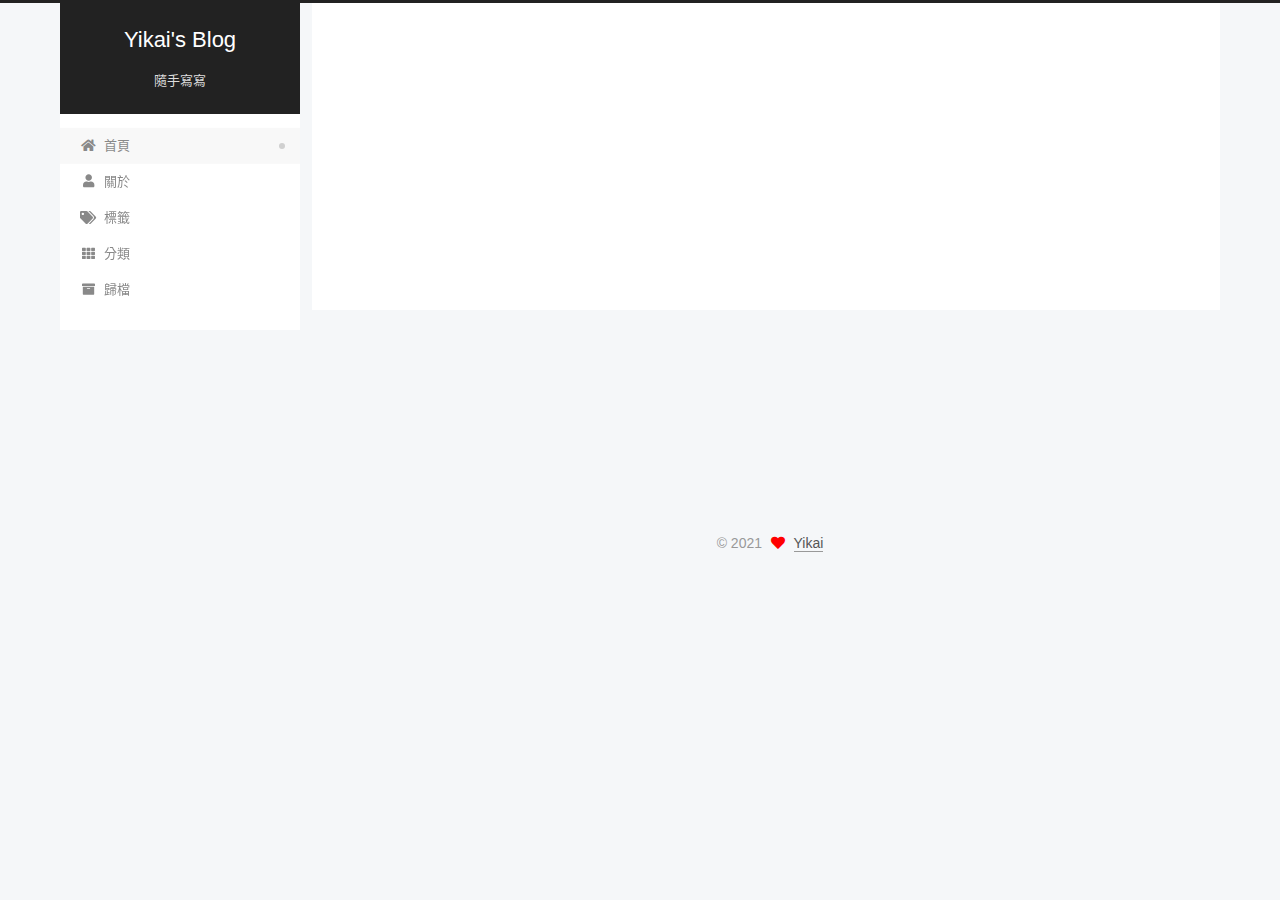
==== commit b9cf8cfe: "First Commit" ====
--- a/index.html
+++ b/index.html
@@ -17,7 +17,7 @@
 
 <script id="hexo-configurations">
     var NexT = window.NexT || {};
-    var CONFIG = {"hostname":"example.com","root":"/","scheme":"Pisces","version":"7.8.0","exturl":false,"sidebar":{"position":"left","display":"post","padding":18,"offset":12,"onmobile":false},"copycode":{"enable":true,"show_result":false,"style":null},"back2top":{"enable":true,"sidebar":true,"scrollpercent":true},"bookmark":{"enable":false,"color":"#222","save":"auto"},"fancybox":false,"mediumzoom":false,"lazyload":false,"pangu":false,"comments":{"style":"tabs","active":null,"storage":true,"lazyload":false,"nav":null},"algolia":{"hits":{"per_page":10},"labels":{"input_placeholder":"Search for Posts","hits_empty":"We didn't find any results for the search: ${query}","hits_stats":"${hits} results found in ${time} ms"}},"localsearch":{"enable":false,"trigger":"auto","top_n_per_article":1,"unescape":false,"preload":false},"motion":{"enable":true,"async":false,"transition":{"post_block":"fadeIn","post_header":"slideDownIn","post_body":"slideDownIn","coll_header":"slideLeftIn","sidebar":"slideUpIn"}}};
+    var CONFIG = {"hostname":"yikai0121.github.io","root":"/","scheme":"Pisces","version":"7.8.0","exturl":false,"sidebar":{"position":"left","display":"post","padding":18,"offset":12,"onmobile":false},"copycode":{"enable":true,"show_result":false,"style":null},"back2top":{"enable":true,"sidebar":true,"scrollpercent":true},"bookmark":{"enable":false,"color":"#222","save":"auto"},"fancybox":false,"mediumzoom":false,"lazyload":false,"pangu":false,"comments":{"style":"tabs","active":null,"storage":true,"lazyload":false,"nav":null},"algolia":{"hits":{"per_page":10},"labels":{"input_placeholder":"Search for Posts","hits_empty":"We didn't find any results for the search: ${query}","hits_stats":"${hits} results found in ${time} ms"}},"localsearch":{"enable":false,"trigger":"auto","top_n_per_article":1,"unescape":false,"preload":false},"motion":{"enable":true,"async":false,"transition":{"post_block":"fadeIn","post_header":"slideDownIn","post_body":"slideDownIn","coll_header":"slideLeftIn","sidebar":"slideUpIn"}}};
   </script>
 
 <!-- Global site tag (gtag.js) - Google Analytics -->
@@ -32,13 +32,13 @@
 
   <meta property="og:type" content="website">
 <meta property="og:title" content="Yikai&#39;s Blog">
-<meta property="og:url" content="http://example.com/">
+<meta property="og:url" content="https://yikai0121.github.io/">
 <meta property="og:site_name" content="Yikai&#39;s Blog">
 <meta property="og:locale" content="zh_TW">
 <meta property="article:author" content="Yikai">
 <meta name="twitter:card" content="summary">
 
-<link rel="canonical" href="http://example.com/">
+<link rel="canonical" href="https://yikai0121.github.io/">
 
 
 <script id="page-configurations">
@@ -177,7 +177,7 @@
   
   
   <article itemscope itemtype="http://schema.org/Article" class="post-block" lang="zh-TW">
-    <link itemprop="mainEntityOfPage" href="http://example.com/testword/">
+    <link itemprop="mainEntityOfPage" href="https://yikai0121.github.io/testword/">
 
     <span hidden itemprop="author" itemscope itemtype="http://schema.org/Person">
       <meta itemprop="image" content="/images/avatar.gif">
@@ -202,24 +202,19 @@
               <span class="post-meta-item-text">發表於</span>
               
 
-              <time title="創建時間：2021-10-06 15:25:27 / 修改時間：15:25:36" itemprop="dateCreated datePublished" datetime="2021-10-06T15:25:27+08:00">2021-10-06</time>
+              <time title="創建時間：2021-10-06 15:25:27 / 修改時間：15:32:03" itemprop="dateCreated datePublished" datetime="2021-10-06T15:25:27+08:00">2021-10-06</time>
             </span>
-
-          
-  
-  <span class="post-meta-item">
-    
-      <span class="post-meta-item-icon">
-        <i class="far fa-comment"></i>
-      </span>
-      <span class="post-meta-item-text">Disqus：</span>
-    
-    <a title="disqus" href="/testword/#disqus_thread" itemprop="discussionUrl">
-      <span class="post-comments-count disqus-comment-count" data-disqus-identifier="testword/" itemprop="commentCount"></span>
-    </a>
-  </span>
-  
-  
+            <span class="post-meta-item">
+              <span class="post-meta-item-icon">
+                <i class="far fa-folder"></i>
+              </span>
+              <span class="post-meta-item-text">分類於</span>
+                <span itemprop="about" itemscope itemtype="http://schema.org/Thing">
+                  <a href="/categories/web%E5%89%8D%E7%AB%AF/" itemprop="url" rel="index"><span itemprop="name">web前端</span></a>
+                </span>
+            </span>
+
+          
             <span class="post-meta-item" title="文章字數">
               <span class="post-meta-item-icon">
                 <i class="far fa-file-word"></i>
@@ -330,6 +325,16 @@
           <span class="site-state-item-name">文章</span>
         </a>
       </div>
+      <div class="site-state-item site-state-categories">
+            <a href="/categories/">
+          
+        <span class="site-state-item-count">1</span>
+        <span class="site-state-item-name">分類</span></a>
+      </div>
+      <div class="site-state-item site-state-tags">
+        <span class="site-state-item-count">1</span>
+        <span class="site-state-item-name">標籤</span>
+      </div>
   </nav>
 </div>
   <div class="cc-license motion-element" itemprop="license">
@@ -419,16 +424,5 @@
 
   
 
-<script>
-  function loadCount() {
-    var d = document, s = d.createElement('script');
-    s.src = 'https://Yikai0121.disqus.com/count.js';
-    s.id = 'dsq-count-scr';
-    (d.head || d.body).appendChild(s);
-  }
-  // defer loading until the whole page loading is completed
-  window.addEventListener('load', loadCount, false);
-</script>
-
 </body>
 </html>
--- a/css/main.css
+++ b/css/main.css
@@ -1220,7 +1220,7 @@
 }
 .links-of-author a::before,
 .links-of-author span.exturl::before {
-  background: #46ffff;
+  background: #ffe495;
   border-radius: 50%;
   content: ' ';
   display: inline-block;
